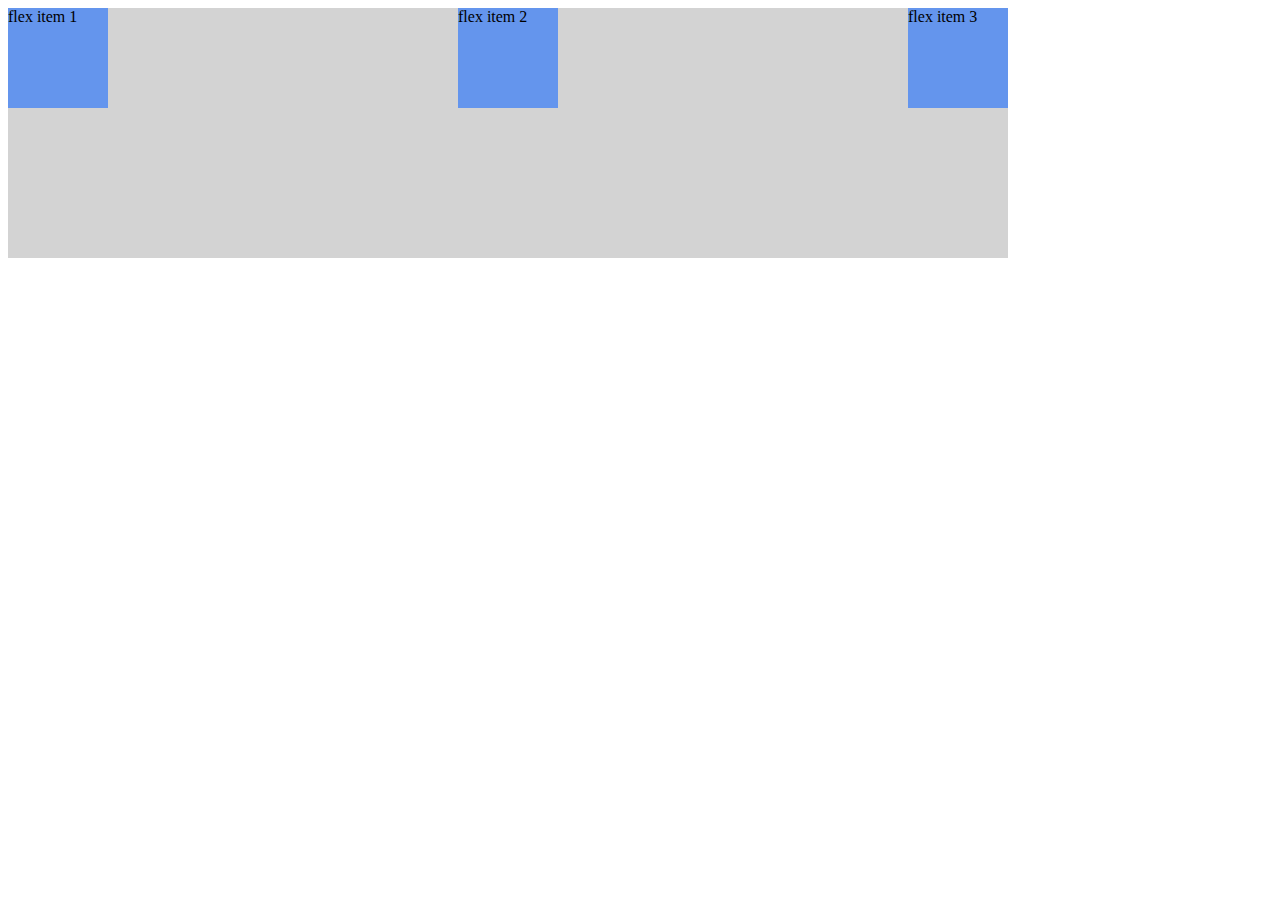
==== static/test.html @ b8e6f128 "9/14/晚上/" ====
<!DOCTYPE html>
<html>
<head>
    <style>
        .flex-container {
            display: -webkit-flex;
            display: flex;
            width: 1000px;
            height: 250px;
            background-color: lightgrey;
            justify-content: space-between;
        }

        .flex-item1 {
            background-color: cornflowerblue;
            width: 100px;
            height: 100px;
        }

        .flex-item2 {
            background-color: cornflowerblue;
            width: 100px;
            height: 100px;
        }

        .flex-item3 {
            background-color: cornflowerblue;
            width: 100px;
            height: 100px;
        }
    </style>
</head>
<body>

<div class="flex-container">
    <div class="flex-item1">flex item 1</div>
    <div class="flex-item2">flex item 2</div>
    <div class="flex-item3">flex item 3</div>
</div>

</body>
</html>
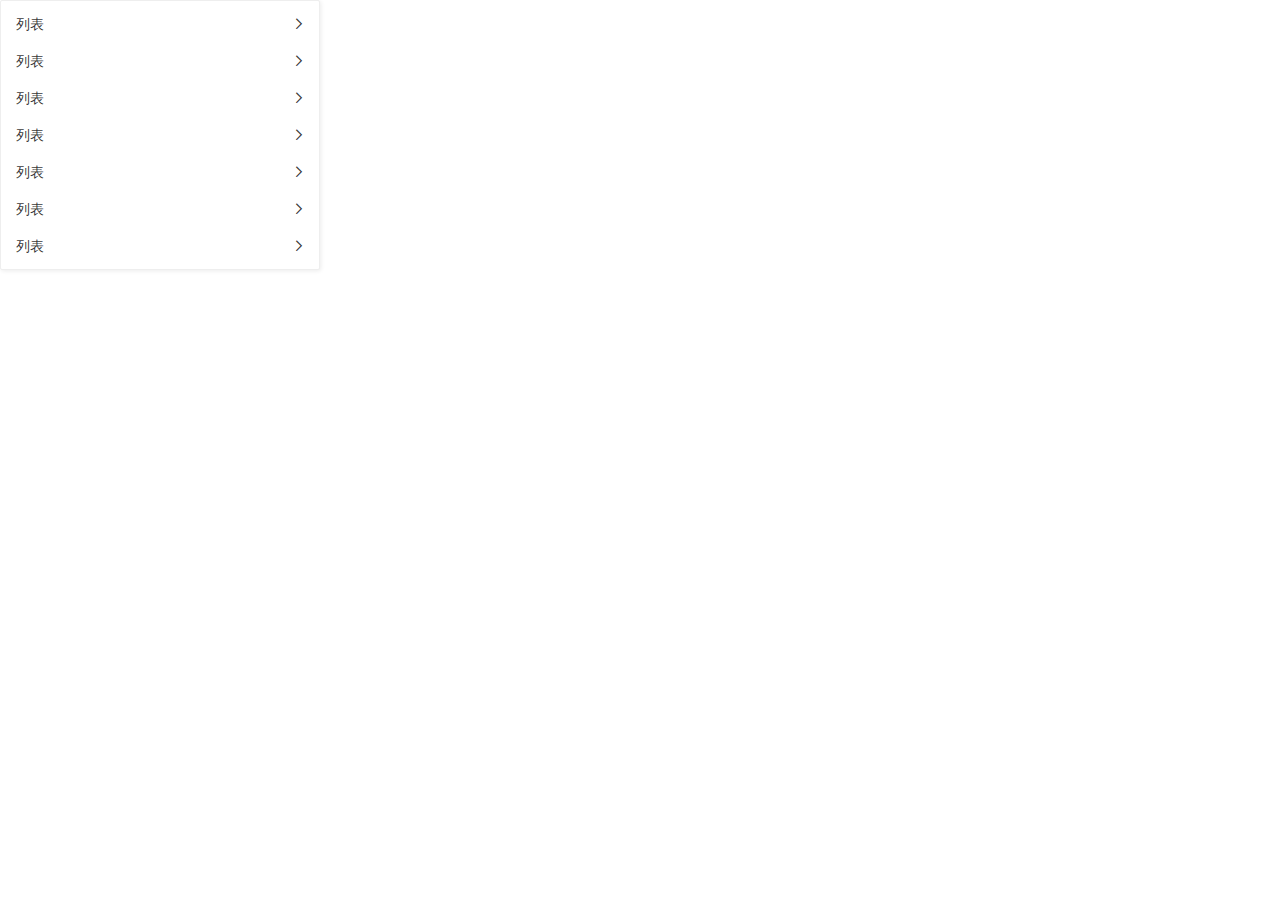
==== commit fc841872: "9/15/中午" ====
--- a/static/test.html
+++ b/static/test.html
@@ -1,41 +1,349 @@
 <!DOCTYPE html>
-<html>
+<html lang="en">
 <head>
-    <style>
-        .flex-container {
-            display: -webkit-flex;
-            display: flex;
-            width: 1000px;
-            height: 250px;
-            background-color: lightgrey;
-            justify-content: space-between;
-        }
-
-        .flex-item1 {
-            background-color: cornflowerblue;
-            width: 100px;
-            height: 100px;
-        }
-
-        .flex-item2 {
-            background-color: cornflowerblue;
-            width: 100px;
-            height: 100px;
-        }
-
-        .flex-item3 {
-            background-color: cornflowerblue;
-            width: 100px;
-            height: 100px;
-        }
-    </style>
+    <meta charset="UTF-8">
+    <link rel="icon" href="/static/images/favicon.ico">
+    <link rel="stylesheet" href="./layui/css/layui.css">
+    <link rel="stylesheet" href="./css/test.css">
+    <script src="./layui/layui.js" type="text/javascript"></script>
+    <title></title>
 </head>
 <body>
 
 <div class="flex-container">
-    <div class="flex-item1">flex item 1</div>
-    <div class="flex-item2">flex item 2</div>
-    <div class="flex-item3">flex item 3</div>
+    <div class="list">
+        <div class="layui-col-xs9 layui-col-md3">
+            <div class="layui-panel">
+                <ul class="layui-menu" id="demo1">
+                    <li class="layui-menu-item-parent" lay-options="{type: 'parent'}">
+                        <div class="layui-menu-body-title">
+                            列表
+                            <i class="layui-icon layui-icon-right"></i>
+                        </div>
+                        <div class="layui-panel layui-menu-body-panel">
+                            <ul>
+                                <li class="layui-menu-item-parent" lay-options="{type: 'parent'}">
+                                    <div class="layui-menu-body-title">
+                                        menu item 7-1
+                                        <i class="layui-icon layui-icon-right"></i>
+                                    </div>
+                                </li>
+                                <li class="layui-menu-item-parent" lay-options="{type: 'parent'}">
+                                    <div class="layui-menu-body-title">
+                                        menu item 7-1
+                                        <i class="layui-icon layui-icon-right"></i>
+                                    </div>
+                                </li>
+                                <li class="layui-menu-item-parent" lay-options="{type: 'parent'}">
+                                    <div class="layui-menu-body-title">
+                                        menu item 7-1
+                                        <i class="layui-icon layui-icon-right"></i>
+                                    </div>
+                                </li>
+                                <li class="layui-menu-item-parent" lay-options="{type: 'parent'}">
+                                    <div class="layui-menu-body-title">
+                                        menu item 7-1
+                                        <i class="layui-icon layui-icon-right"></i>
+                                    </div>
+                                </li>
+                                <li class="layui-menu-item-parent" lay-options="{type: 'parent'}">
+                                    <div class="layui-menu-body-title">
+                                        menu item 7-1
+                                        <i class="layui-icon layui-icon-right"></i>
+                                    </div>
+                                </li>
+                                <li>
+                                    <div class="layui-menu-body-title">menu item 7-2</div>
+                                </li>
+                                <li>
+                                    <div class="layui-menu-body-title">menu item 7-3</div>
+                                </li>
+                            </ul>
+                        </div>
+                    </li>
+                    <li class="layui-menu-item-parent" lay-options="{type: 'parent'}">
+                        <div class="layui-menu-body-title">
+                            列表
+                            <i class="layui-icon layui-icon-right"></i>
+                        </div>
+                        <div class="layui-panel layui-menu-body-panel">
+                            <ul>
+                                <li class="layui-menu-item-parent" lay-options="{type: 'parent'}">
+                                    <div class="layui-menu-body-title">
+                                        menu item 7-1
+                                        <i class="layui-icon layui-icon-right"></i>
+                                    </div>
+                                </li>
+                                <li class="layui-menu-item-parent" lay-options="{type: 'parent'}">
+                                    <div class="layui-menu-body-title">
+                                        menu item 7-1
+                                        <i class="layui-icon layui-icon-right"></i>
+                                    </div>
+                                </li>
+                                <li class="layui-menu-item-parent" lay-options="{type: 'parent'}">
+                                    <div class="layui-menu-body-title">
+                                        menu item 7-1
+                                        <i class="layui-icon layui-icon-right"></i>
+                                    </div>
+                                </li>
+                                <li class="layui-menu-item-parent" lay-options="{type: 'parent'}">
+                                    <div class="layui-menu-body-title">
+                                        menu item 7-1
+                                        <i class="layui-icon layui-icon-right"></i>
+                                    </div>
+                                </li>
+                                <li class="layui-menu-item-parent" lay-options="{type: 'parent'}">
+                                    <div class="layui-menu-body-title">
+                                        menu item 7-1
+                                        <i class="layui-icon layui-icon-right"></i>
+                                    </div>
+                                </li>
+                                <li>
+                                    <div class="layui-menu-body-title">menu item 7-2</div>
+                                </li>
+                                <li>
+                                    <div class="layui-menu-body-title">menu item 7-3</div>
+                                </li>
+                            </ul>
+                        </div>
+                    </li>
+                    <li class="layui-menu-item-parent" lay-options="{type: 'parent'}">
+                        <div class="layui-menu-body-title">
+                            列表
+                            <i class="layui-icon layui-icon-right"></i>
+                        </div>
+                        <div class="layui-panel layui-menu-body-panel">
+                            <ul>
+                                <li class="layui-menu-item-parent" lay-options="{type: 'parent'}">
+                                    <div class="layui-menu-body-title">
+                                        menu item 7-1
+                                        <i class="layui-icon layui-icon-right"></i>
+                                    </div>
+                                </li>
+                                <li class="layui-menu-item-parent" lay-options="{type: 'parent'}">
+                                    <div class="layui-menu-body-title">
+                                        menu item 7-1
+                                        <i class="layui-icon layui-icon-right"></i>
+                                    </div>
+                                </li>
+                                <li class="layui-menu-item-parent" lay-options="{type: 'parent'}">
+                                    <div class="layui-menu-body-title">
+                                        menu item 7-1
+                                        <i class="layui-icon layui-icon-right"></i>
+                                    </div>
+                                </li>
+                                <li class="layui-menu-item-parent" lay-options="{type: 'parent'}">
+                                    <div class="layui-menu-body-title">
+                                        menu item 7-1
+                                        <i class="layui-icon layui-icon-right"></i>
+                                    </div>
+                                </li>
+                                <li class="layui-menu-item-parent" lay-options="{type: 'parent'}">
+                                    <div class="layui-menu-body-title">
+                                        menu item 7-1
+                                        <i class="layui-icon layui-icon-right"></i>
+                                    </div>
+                                </li>
+                                <li>
+                                    <div class="layui-menu-body-title">menu item 7-2</div>
+                                </li>
+                                <li>
+                                    <div class="layui-menu-body-title">menu item 7-3</div>
+                                </li>
+                            </ul>
+                        </div>
+                    </li>
+                    <li class="layui-menu-item-parent" lay-options="{type: 'parent'}">
+                        <div class="layui-menu-body-title">
+                            列表
+                            <i class="layui-icon layui-icon-right"></i>
+                        </div>
+                        <div class="layui-panel layui-menu-body-panel">
+                            <ul>
+                                <li class="layui-menu-item-parent" lay-options="{type: 'parent'}">
+                                    <div class="layui-menu-body-title">
+                                        menu item 7-1
+                                        <i class="layui-icon layui-icon-right"></i>
+                                    </div>
+                                </li>
+                                <li class="layui-menu-item-parent" lay-options="{type: 'parent'}">
+                                    <div class="layui-menu-body-title">
+                                        menu item 7-1
+                                        <i class="layui-icon layui-icon-right"></i>
+                                    </div>
+                                </li>
+                                <li class="layui-menu-item-parent" lay-options="{type: 'parent'}">
+                                    <div class="layui-menu-body-title">
+                                        menu item 7-1
+                                        <i class="layui-icon layui-icon-right"></i>
+                                    </div>
+                                </li>
+                                <li class="layui-menu-item-parent" lay-options="{type: 'parent'}">
+                                    <div class="layui-menu-body-title">
+                                        menu item 7-1
+                                        <i class="layui-icon layui-icon-right"></i>
+                                    </div>
+                                </li>
+                                <li class="layui-menu-item-parent" lay-options="{type: 'parent'}">
+                                    <div class="layui-menu-body-title">
+                                        menu item 7-1
+                                        <i class="layui-icon layui-icon-right"></i>
+                                    </div>
+                                </li>
+                                <li>
+                                    <div class="layui-menu-body-title">menu item 7-2</div>
+                                </li>
+                                <li>
+                                    <div class="layui-menu-body-title">menu item 7-3</div>
+                                </li>
+                            </ul>
+                        </div>
+                    </li>
+                    <li class="layui-menu-item-parent" lay-options="{type: 'parent'}">
+                        <div class="layui-menu-body-title">
+                            列表
+                            <i class="layui-icon layui-icon-right"></i>
+                        </div>
+                        <div class="layui-panel layui-menu-body-panel">
+                            <ul>
+                                <li class="layui-menu-item-parent" lay-options="{type: 'parent'}">
+                                    <div class="layui-menu-body-title">
+                                        menu item 7-1
+                                        <i class="layui-icon layui-icon-right"></i>
+                                    </div>
+                                </li>
+                                <li class="layui-menu-item-parent" lay-options="{type: 'parent'}">
+                                    <div class="layui-menu-body-title">
+                                        menu item 7-1
+                                        <i class="layui-icon layui-icon-right"></i>
+                                    </div>
+                                </li>
+                                <li class="layui-menu-item-parent" lay-options="{type: 'parent'}">
+                                    <div class="layui-menu-body-title">
+                                        menu item 7-1
+                                        <i class="layui-icon layui-icon-right"></i>
+                                    </div>
+                                </li>
+                                <li class="layui-menu-item-parent" lay-options="{type: 'parent'}">
+                                    <div class="layui-menu-body-title">
+                                        menu item 7-1
+                                        <i class="layui-icon layui-icon-right"></i>
+                                    </div>
+                                </li>
+                                <li class="layui-menu-item-parent" lay-options="{type: 'parent'}">
+                                    <div class="layui-menu-body-title">
+                                        menu item 7-1
+                                        <i class="layui-icon layui-icon-right"></i>
+                                    </div>
+                                </li>
+                                <li>
+                                    <div class="layui-menu-body-title">menu item 7-2</div>
+                                </li>
+                                <li>
+                                    <div class="layui-menu-body-title">menu item 7-3</div>
+                                </li>
+                            </ul>
+                        </div>
+                    </li>
+                    <li class="layui-menu-item-parent" lay-options="{type: 'parent'}">
+                        <div class="layui-menu-body-title">
+                            列表
+                            <i class="layui-icon layui-icon-right"></i>
+                        </div>
+                        <div class="layui-panel layui-menu-body-panel">
+                            <ul>
+                                <li class="layui-menu-item-parent" lay-options="{type: 'parent'}">
+                                    <div class="layui-menu-body-title">
+                                        menu item 7-1
+                                        <i class="layui-icon layui-icon-right"></i>
+                                    </div>
+                                </li>
+                                <li class="layui-menu-item-parent" lay-options="{type: 'parent'}">
+                                    <div class="layui-menu-body-title">
+                                        menu item 7-1
+                                        <i class="layui-icon layui-icon-right"></i>
+                                    </div>
+                                </li>
+                                <li class="layui-menu-item-parent" lay-options="{type: 'parent'}">
+                                    <div class="layui-menu-body-title">
+                                        menu item 7-1
+                                        <i class="layui-icon layui-icon-right"></i>
+                                    </div>
+                                </li>
+                                <li class="layui-menu-item-parent" lay-options="{type: 'parent'}">
+                                    <div class="layui-menu-body-title">
+                                        menu item 7-1
+                                        <i class="layui-icon layui-icon-right"></i>
+                                    </div>
+                                </li>
+                                <li class="layui-menu-item-parent" lay-options="{type: 'parent'}">
+                                    <div class="layui-menu-body-title">
+                                        menu item 7-1
+                                        <i class="layui-icon layui-icon-right"></i>
+                                    </div>
+                                </li>
+                                <li>
+                                    <div class="layui-menu-body-title">menu item 7-2</div>
+                                </li>
+                                <li>
+                                    <div class="layui-menu-body-title">menu item 7-3</div>
+                                </li>
+                            </ul>
+                        </div>
+                    </li>
+                    <li class="layui-menu-item-parent" lay-options="{type: 'parent'}">
+                        <div class="layui-menu-body-title">
+                            列表
+                            <i class="layui-icon layui-icon-right"></i>
+                        </div>
+                        <div class="layui-panel layui-menu-body-panel">
+                            <ul>
+                                <li class="layui-menu-item-parent" lay-options="{type: 'parent'}">
+                                    <div class="layui-menu-body-title">
+                                        menu item 7-1
+                                        <i class="layui-icon layui-icon-right"></i>
+                                    </div>
+                                </li>
+                                <li class="layui-menu-item-parent" lay-options="{type: 'parent'}">
+                                    <div class="layui-menu-body-title">
+                                        menu item 7-1
+                                        <i class="layui-icon layui-icon-right"></i>
+                                    </div>
+                                </li>
+                                <li class="layui-menu-item-parent" lay-options="{type: 'parent'}">
+                                    <div class="layui-menu-body-title">
+                                        menu item 7-1
+                                        <i class="layui-icon layui-icon-right"></i>
+                                    </div>
+                                </li>
+                                <li class="layui-menu-item-parent" lay-options="{type: 'parent'}">
+                                    <div class="layui-menu-body-title">
+                                        menu item 7-1
+                                        <i class="layui-icon layui-icon-right"></i>
+                                    </div>
+                                </li>
+                                <li class="layui-menu-item-parent" lay-options="{type: 'parent'}">
+                                    <div class="layui-menu-body-title">
+                                        menu item 7-1
+                                        <i class="layui-icon layui-icon-right"></i>
+                                    </div>
+                                </li>
+                                <li>
+                                    <div class="layui-menu-body-title">menu item 7-2</div>
+                                </li>
+                                <li>
+                                    <div class="layui-menu-body-title">menu item 7-3</div>
+                                </li>
+                            </ul>
+                        </div>
+                    </li>
+                </ul>
+            </div>
+        </div>
+    </div>
+    <div class="main">
+
+    </div>
 </div>
 
 </body>
--- a/static/layui/css/layui.css
+++ b/static/layui/css/layui.css
@@ -0,0 +1 @@
+.layui-inline,img{display:inline-block;vertical-align:middle}h1,h2,h3,h4,h5,h6{font-weight:400}a,body{color:#333}.layui-edge,.layui-header,.layui-inline,.layui-main{position:relative}.layui-edge,hr{height:0;overflow:hidden}.layui-layout-body,.layui-side,.layui-side-scroll{overflow-x:hidden}.layui-edge,.layui-elip,hr{overflow:hidden}.layui-btn,.layui-edge,.layui-inline,img{vertical-align:middle}.layui-btn,.layui-disabled,.layui-icon,.layui-unselect{-moz-user-select:none;-webkit-user-select:none;-ms-user-select:none}blockquote,body,button,dd,div,dl,dt,form,h1,h2,h3,h4,h5,h6,input,li,ol,p,pre,td,textarea,th,ul{margin:0;padding:0;-webkit-tap-highlight-color:rgba(0,0,0,0)}a:active,a:hover{outline:0}img{border:none}li{list-style:none}table{border-collapse:collapse;border-spacing:0}h4,h5,h6{font-size:100%}button,input,optgroup,option,select,textarea{font-family:inherit;font-size:inherit;font-style:inherit;font-weight:inherit;outline:0}pre{white-space:pre-wrap;white-space:-moz-pre-wrap;white-space:-pre-wrap;white-space:-o-pre-wrap;word-wrap:break-word}body{line-height:1.6;color:rgba(0,0,0,.85);font:14px Helvetica Neue,Helvetica,PingFang SC,Tahoma,Arial,sans-serif}hr{line-height:0;margin:10px 0;padding:0;border:none!important;border-bottom:1px solid #eee!important;clear:both;background:0 0}a{text-decoration:none}a:hover{color:#777}a cite{font-style:normal;*cursor:pointer}.layui-border-box,.layui-border-box *{box-sizing:border-box}.layui-box,.layui-box *{box-sizing:content-box}.layui-clear{clear:both;*zoom:1}.layui-clear:after{content:'\20';clear:both;*zoom:1;display:block;height:0}.layui-inline{*display:inline;*zoom:1}.layui-btn,.layui-btn-group,.layui-edge{display:inline-block}.layui-edge{width:0;border-width:6px;border-style:dashed;border-color:transparent}.layui-edge-top{top:-4px;border-bottom-color:#999;border-bottom-style:solid}.layui-edge-right{border-left-color:#999;border-left-style:solid}.layui-edge-bottom{top:2px;border-top-color:#999;border-top-style:solid}.layui-edge-left{border-right-color:#999;border-right-style:solid}.layui-elip{text-overflow:ellipsis;white-space:nowrap}.layui-disabled,.layui-disabled:hover{color:#d2d2d2!important;cursor:not-allowed!important}.layui-circle{border-radius:100%}.layui-show{display:block!important}.layui-hide{display:none!important}.layui-show-v{visibility:visible!important}.layui-hide-v{visibility:hidden!important}@font-face{font-family:layui-icon;src:url(../font/iconfont.eot?v=256);src:url(../font/iconfont.eot?v=256#iefix) format('embedded-opentype'),url(../font/iconfont.woff2?v=256) format('woff2'),url(../font/iconfont.woff?v=256) format('woff'),url(../font/iconfont.ttf?v=256) format('truetype'),url(../font/iconfont.svg?v=256#layui-icon) format('svg')}.layui-icon{font-family:layui-icon!important;font-size:16px;font-style:normal;-webkit-font-smoothing:antialiased;-moz-osx-font-smoothing:grayscale}.layui-icon-reply-fill:before{content:"\e611"}.layui-icon-set-fill:before{content:"\e614"}.layui-icon-menu-fill:before{content:"\e60f"}.layui-icon-search:before{content:"\e615"}.layui-icon-share:before{content:"\e641"}.layui-icon-set-sm:before{content:"\e620"}.layui-icon-engine:before{content:"\e628"}.layui-icon-close:before{content:"\1006"}.layui-icon-close-fill:before{content:"\1007"}.layui-icon-chart-screen:before{content:"\e629"}.layui-icon-star:before{content:"\e600"}.layui-icon-circle-dot:before{content:"\e617"}.layui-icon-chat:before{content:"\e606"}.layui-icon-release:before{content:"\e609"}.layui-icon-list:before{content:"\e60a"}.layui-icon-chart:before{content:"\e62c"}.layui-icon-ok-circle:before{content:"\1005"}.layui-icon-layim-theme:before{content:"\e61b"}.layui-icon-table:before{content:"\e62d"}.layui-icon-right:before{content:"\e602"}.layui-icon-left:before{content:"\e603"}.layui-icon-cart-simple:before{content:"\e698"}.layui-icon-face-cry:before{content:"\e69c"}.layui-icon-face-smile:before{content:"\e6af"}.layui-icon-survey:before{content:"\e6b2"}.layui-icon-tree:before{content:"\e62e"}.layui-icon-ie:before{content:"\e7bb"}.layui-icon-upload-circle:before{content:"\e62f"}.layui-icon-add-circle:before{content:"\e61f"}.layui-icon-download-circle:before{content:"\e601"}.layui-icon-templeate-1:before{content:"\e630"}.layui-icon-util:before{content:"\e631"}.layui-icon-face-surprised:before{content:"\e664"}.layui-icon-edit:before{content:"\e642"}.layui-icon-speaker:before{content:"\e645"}.layui-icon-down:before{content:"\e61a"}.layui-icon-file:before{content:"\e621"}.layui-icon-layouts:before{content:"\e632"}.layui-icon-rate-half:before{content:"\e6c9"}.layui-icon-add-circle-fine:before{content:"\e608"}.layui-icon-prev-circle:before{content:"\e633"}.layui-icon-read:before{content:"\e705"}.layui-icon-404:before{content:"\e61c"}.layui-icon-carousel:before{content:"\e634"}.layui-icon-help:before{content:"\e607"}.layui-icon-code-circle:before{content:"\e635"}.layui-icon-windows:before{content:"\e67f"}.layui-icon-water:before{content:"\e636"}.layui-icon-username:before{content:"\e66f"}.layui-icon-find-fill:before{content:"\e670"}.layui-icon-about:before{content:"\e60b"}.layui-icon-location:before{content:"\e715"}.layui-icon-up:before{content:"\e619"}.layui-icon-pause:before{content:"\e651"}.layui-icon-date:before{content:"\e637"}.layui-icon-layim-uploadfile:before{content:"\e61d"}.layui-icon-delete:before{content:"\e640"}.layui-icon-play:before{content:"\e652"}.layui-icon-top:before{content:"\e604"}.layui-icon-firefox:before{content:"\e686"}.layui-icon-friends:before{content:"\e612"}.layui-icon-refresh-3:before{content:"\e9aa"}.layui-icon-ok:before{content:"\e605"}.layui-icon-layer:before{content:"\e638"}.layui-icon-face-smile-fine:before{content:"\e60c"}.layui-icon-dollar:before{content:"\e659"}.layui-icon-group:before{content:"\e613"}.layui-icon-layim-download:before{content:"\e61e"}.layui-icon-picture-fine:before{content:"\e60d"}.layui-icon-link:before{content:"\e64c"}.layui-icon-diamond:before{content:"\e735"}.layui-icon-log:before{content:"\e60e"}.layui-icon-key:before{content:"\e683"}.layui-icon-rate-solid:before{content:"\e67a"}.layui-icon-fonts-del:before{content:"\e64f"}.layui-icon-unlink:before{content:"\e64d"}.layui-icon-fonts-clear:before{content:"\e639"}.layui-icon-triangle-r:before{content:"\e623"}.layui-icon-circle:before{content:"\e63f"}.layui-icon-radio:before{content:"\e643"}.layui-icon-align-center:before{content:"\e647"}.layui-icon-align-right:before{content:"\e648"}.layui-icon-align-left:before{content:"\e649"}.layui-icon-loading-1:before{content:"\e63e"}.layui-icon-return:before{content:"\e65c"}.layui-icon-fonts-strong:before{content:"\e62b"}.layui-icon-upload:before{content:"\e67c"}.layui-icon-dialogue:before{content:"\e63a"}.layui-icon-video:before{content:"\e6ed"}.layui-icon-headset:before{content:"\e6fc"}.layui-icon-cellphone-fine:before{content:"\e63b"}.layui-icon-add-1:before{content:"\e654"}.layui-icon-face-smile-b:before{content:"\e650"}.layui-icon-fonts-html:before{content:"\e64b"}.layui-icon-screen-full:before{content:"\e622"}.layui-icon-form:before{content:"\e63c"}.layui-icon-cart:before{content:"\e657"}.layui-icon-camera-fill:before{content:"\e65d"}.layui-icon-tabs:before{content:"\e62a"}.layui-icon-heart-fill:before{content:"\e68f"}.layui-icon-fonts-code:before{content:"\e64e"}.layui-icon-ios:before{content:"\e680"}.layui-icon-at:before{content:"\e687"}.layui-icon-fire:before{content:"\e756"}.layui-icon-set:before{content:"\e716"}.layui-icon-fonts-u:before{content:"\e646"}.layui-icon-triangle-d:before{content:"\e625"}.layui-icon-tips:before{content:"\e702"}.layui-icon-picture:before{content:"\e64a"}.layui-icon-more-vertical:before{content:"\e671"}.layui-icon-bluetooth:before{content:"\e689"}.layui-icon-flag:before{content:"\e66c"}.layui-icon-loading:before{content:"\e63d"}.layui-icon-fonts-i:before{content:"\e644"}.layui-icon-refresh-1:before{content:"\e666"}.layui-icon-rmb:before{content:"\e65e"}.layui-icon-addition:before{content:"\e624"}.layui-icon-home:before{content:"\e68e"}.layui-icon-time:before{content:"\e68d"}.layui-icon-user:before{content:"\e770"}.layui-icon-notice:before{content:"\e667"}.layui-icon-chrome:before{content:"\e68a"}.layui-icon-edge:before{content:"\e68b"}.layui-icon-login-weibo:before{content:"\e675"}.layui-icon-voice:before{content:"\e688"}.layui-icon-upload-drag:before{content:"\e681"}.layui-icon-login-qq:before{content:"\e676"}.layui-icon-snowflake:before{content:"\e6b1"}.layui-icon-heart:before{content:"\e68c"}.layui-icon-logout:before{content:"\e682"}.layui-icon-file-b:before{content:"\e655"}.layui-icon-template:before{content:"\e663"}.layui-icon-transfer:before{content:"\e691"}.layui-icon-auz:before{content:"\e672"}.layui-icon-console:before{content:"\e665"}.layui-icon-app:before{content:"\e653"}.layui-icon-prev:before{content:"\e65a"}.layui-icon-website:before{content:"\e7ae"}.layui-icon-next:before{content:"\e65b"}.layui-icon-component:before{content:"\e857"}.layui-icon-android:before{content:"\e684"}.layui-icon-more:before{content:"\e65f"}.layui-icon-login-wechat:before{content:"\e677"}.layui-icon-shrink-right:before{content:"\e668"}.layui-icon-spread-left:before{content:"\e66b"}.layui-icon-camera:before{content:"\e660"}.layui-icon-note:before{content:"\e66e"}.layui-icon-refresh:before{content:"\e669"}.layui-icon-female:before{content:"\e661"}.layui-icon-male:before{content:"\e662"}.layui-icon-screen-restore:before{content:"\e758"}.layui-icon-password:before{content:"\e673"}.layui-icon-senior:before{content:"\e674"}.layui-icon-theme:before{content:"\e66a"}.layui-icon-tread:before{content:"\e6c5"}.layui-icon-praise:before{content:"\e6c6"}.layui-icon-star-fill:before{content:"\e658"}.layui-icon-rate:before{content:"\e67b"}.layui-icon-template-1:before{content:"\e656"}.layui-icon-vercode:before{content:"\e679"}.layui-icon-service:before{content:"\e626"}.layui-icon-cellphone:before{content:"\e678"}.layui-icon-print:before{content:"\e66d"}.layui-icon-cols:before{content:"\e610"}.layui-icon-wifi:before{content:"\e7e0"}.layui-icon-export:before{content:"\e67d"}.layui-icon-rss:before{content:"\e808"}.layui-icon-slider:before{content:"\e714"}.layui-icon-email:before{content:"\e618"}.layui-icon-subtraction:before{content:"\e67e"}.layui-icon-mike:before{content:"\e6dc"}.layui-icon-light:before{content:"\e748"}.layui-icon-gift:before{content:"\e627"}.layui-icon-mute:before{content:"\e685"}.layui-icon-reduce-circle:before{content:"\e616"}.layui-icon-music:before{content:"\e690"}.layui-main{width:1140px;margin:0 auto}.layui-header{z-index:1000;height:60px}.layui-header a:hover{transition:all .5s;-webkit-transition:all .5s}.layui-side{position:fixed;left:0;top:0;bottom:0;z-index:999;width:200px}.layui-side-scroll{position:relative;width:220px;height:100%}.layui-body{position:relative;left:200px;right:0;top:0;bottom:0;z-index:900;width:auto;box-sizing:border-box}.layui-layout-admin .layui-header{position:fixed;top:0;left:0;right:0;background-color:#23262E}.layui-layout-admin .layui-side{top:60px;width:200px;overflow-x:hidden}.layui-layout-admin .layui-body{position:absolute;top:60px;padding-bottom:44px}.layui-layout-admin .layui-main{width:auto;margin:0 15px}.layui-layout-admin .layui-footer{position:fixed;left:200px;right:0;bottom:0;z-index:990;height:44px;line-height:44px;padding:0 15px;box-shadow:-1px 0 4px rgb(0 0 0 / 12%);background-color:#FAFAFA}.layui-layout-admin .layui-logo{position:absolute;left:0;top:0;width:200px;height:100%;line-height:60px;text-align:center;color:#009688;font-size:16px;box-shadow:0 1px 2px 0 rgb(0 0 0 / 15%)}.layui-layout-admin .layui-header .layui-nav{background:0 0}.layui-layout-left{position:absolute!important;left:200px;top:0}.layui-layout-right{position:absolute!important;right:0;top:0}.layui-container{position:relative;margin:0 auto;padding:0 15px;box-sizing:border-box}.layui-fluid{position:relative;margin:0 auto;padding:0 15px}.layui-row:after,.layui-row:before{content:"";display:block;clear:both}.layui-col-lg1,.layui-col-lg10,.layui-col-lg11,.layui-col-lg12,.layui-col-lg2,.layui-col-lg3,.layui-col-lg4,.layui-col-lg5,.layui-col-lg6,.layui-col-lg7,.layui-col-lg8,.layui-col-lg9,.layui-col-md1,.layui-col-md10,.layui-col-md11,.layui-col-md12,.layui-col-md2,.layui-col-md3,.layui-col-md4,.layui-col-md5,.layui-col-md6,.layui-col-md7,.layui-col-md8,.layui-col-md9,.layui-col-sm1,.layui-col-sm10,.layui-col-sm11,.layui-col-sm12,.layui-col-sm2,.layui-col-sm3,.layui-col-sm4,.layui-col-sm5,.layui-col-sm6,.layui-col-sm7,.layui-col-sm8,.layui-col-sm9,.layui-col-xs1,.layui-col-xs10,.layui-col-xs11,.layui-col-xs12,.layui-col-xs2,.layui-col-xs3,.layui-col-xs4,.layui-col-xs5,.layui-col-xs6,.layui-col-xs7,.layui-col-xs8,.layui-col-xs9{position:relative;display:block;box-sizing:border-box}.layui-col-xs1,.layui-col-xs10,.layui-col-xs11,.layui-col-xs12,.layui-col-xs2,.layui-col-xs3,.layui-col-xs4,.layui-col-xs5,.layui-col-xs6,.layui-col-xs7,.layui-col-xs8,.layui-col-xs9{float:left}.layui-col-xs1{width:8.33333333%}.layui-col-xs2{width:16.66666667%}.layui-col-xs3{width:25%}.layui-col-xs4{width:33.33333333%}.layui-col-xs5{width:41.66666667%}.layui-col-xs6{width:50%}.layui-col-xs7{width:58.33333333%}.layui-col-xs8{width:66.66666667%}.layui-col-xs9{width:75%}.layui-col-xs10{width:83.33333333%}.layui-col-xs11{width:91.66666667%}.layui-col-xs12{width:100%}.layui-col-xs-offset1{margin-left:8.33333333%}.layui-col-xs-offset2{margin-left:16.66666667%}.layui-col-xs-offset3{margin-left:25%}.layui-col-xs-offset4{margin-left:33.33333333%}.layui-col-xs-offset5{margin-left:41.66666667%}.layui-col-xs-offset6{margin-left:50%}.layui-col-xs-offset7{margin-left:58.33333333%}.layui-col-xs-offset8{margin-left:66.66666667%}.layui-col-xs-offset9{margin-left:75%}.layui-col-xs-offset10{margin-left:83.33333333%}.layui-col-xs-offset11{margin-left:91.66666667%}.layui-col-xs-offset12{margin-left:100%}@media screen and (max-width:768px){.layui-hide-xs{display:none!important}.layui-show-xs-block{display:block!important}.layui-show-xs-inline{display:inline!important}.layui-show-xs-inline-block{display:inline-block!important}}@media screen and (min-width:768px){.layui-container{width:750px}.layui-hide-sm{display:none!important}.layui-show-sm-block{display:block!important}.layui-show-sm-inline{display:inline!important}.layui-show-sm-inline-block{display:inline-block!important}.layui-col-sm1,.layui-col-sm10,.layui-col-sm11,.layui-col-sm12,.layui-col-sm2,.layui-col-sm3,.layui-col-sm4,.layui-col-sm5,.layui-col-sm6,.layui-col-sm7,.layui-col-sm8,.layui-col-sm9{float:left}.layui-col-sm1{width:8.33333333%}.layui-col-sm2{width:16.66666667%}.layui-col-sm3{width:25%}.layui-col-sm4{width:33.33333333%}.layui-col-sm5{width:41.66666667%}.layui-col-sm6{width:50%}.layui-col-sm7{width:58.33333333%}.layui-col-sm8{width:66.66666667%}.layui-col-sm9{width:75%}.layui-col-sm10{width:83.33333333%}.layui-col-sm11{width:91.66666667%}.layui-col-sm12{width:100%}.layui-col-sm-offset1{margin-left:8.33333333%}.layui-col-sm-offset2{margin-left:16.66666667%}.layui-col-sm-offset3{margin-left:25%}.layui-col-sm-offset4{margin-left:33.33333333%}.layui-col-sm-offset5{margin-left:41.66666667%}.layui-col-sm-offset6{margin-left:50%}.layui-col-sm-offset7{margin-left:58.33333333%}.layui-col-sm-offset8{margin-left:66.66666667%}.layui-col-sm-offset9{margin-left:75%}.layui-col-sm-offset10{margin-left:83.33333333%}.layui-col-sm-offset11{margin-left:91.66666667%}.layui-col-sm-offset12{margin-left:100%}}@media screen and (min-width:992px){.layui-container{width:970px}.layui-hide-md{display:none!important}.layui-show-md-block{display:block!important}.layui-show-md-inline{display:inline!important}.layui-show-md-inline-block{display:inline-block!important}.layui-col-md1,.layui-col-md10,.layui-col-md11,.layui-col-md12,.layui-col-md2,.layui-col-md3,.layui-col-md4,.layui-col-md5,.layui-col-md6,.layui-col-md7,.layui-col-md8,.layui-col-md9{float:left}.layui-col-md1{width:8.33333333%}.layui-col-md2{width:16.66666667%}.layui-col-md3{width:25%}.layui-col-md4{width:33.33333333%}.layui-col-md5{width:41.66666667%}.layui-col-md6{width:50%}.layui-col-md7{width:58.33333333%}.layui-col-md8{width:66.66666667%}.layui-col-md9{width:75%}.layui-col-md10{width:83.33333333%}.layui-col-md11{width:91.66666667%}.layui-col-md12{width:100%}.layui-col-md-offset1{margin-left:8.33333333%}.layui-col-md-offset2{margin-left:16.66666667%}.layui-col-md-offset3{margin-left:25%}.layui-col-md-offset4{margin-left:33.33333333%}.layui-col-md-offset5{margin-left:41.66666667%}.layui-col-md-offset6{margin-left:50%}.layui-col-md-offset7{margin-left:58.33333333%}.layui-col-md-offset8{margin-left:66.66666667%}.layui-col-md-offset9{margin-left:75%}.layui-col-md-offset10{margin-left:83.33333333%}.layui-col-md-offset11{margin-left:91.66666667%}.layui-col-md-offset12{margin-left:100%}}@media screen and (min-width:1200px){.layui-container{width:1170px}.layui-hide-lg{display:none!important}.layui-show-lg-block{display:block!important}.layui-show-lg-inline{display:inline!important}.layui-show-lg-inline-block{display:inline-block!important}.layui-col-lg1,.layui-col-lg10,.layui-col-lg11,.layui-col-lg12,.layui-col-lg2,.layui-col-lg3,.layui-col-lg4,.layui-col-lg5,.layui-col-lg6,.layui-col-lg7,.layui-col-lg8,.layui-col-lg9{float:left}.layui-col-lg1{width:8.33333333%}.layui-col-lg2{width:16.66666667%}.layui-col-lg3{width:25%}.layui-col-lg4{width:33.33333333%}.layui-col-lg5{width:41.66666667%}.layui-col-lg6{width:50%}.layui-col-lg7{width:58.33333333%}.layui-col-lg8{width:66.66666667%}.layui-col-lg9{width:75%}.layui-col-lg10{width:83.33333333%}.layui-col-lg11{width:91.66666667%}.layui-col-lg12{width:100%}.layui-col-lg-offset1{margin-left:8.33333333%}.layui-col-lg-offset2{margin-left:16.66666667%}.layui-col-lg-offset3{margin-left:25%}.layui-col-lg-offset4{margin-left:33.33333333%}.layui-col-lg-offset5{margin-left:41.66666667%}.layui-col-lg-offset6{margin-left:50%}.layui-col-lg-offset7{margin-left:58.33333333%}.layui-col-lg-offset8{margin-left:66.66666667%}.layui-col-lg-offset9{margin-left:75%}.layui-col-lg-offset10{margin-left:83.33333333%}.layui-col-lg-offset11{margin-left:91.66666667%}.layui-col-lg-offset12{margin-left:100%}}.layui-col-space1{margin:-.5px}.layui-col-space1>*{padding:.5px}.layui-col-space2{margin:-1px}.layui-col-space2>*{padding:1px}.layui-col-space4{margin:-2px}.layui-col-space4>*{padding:2px}.layui-col-space5{margin:-2.5px}.layui-col-space5>*{padding:2.5px}.layui-col-space6{margin:-3px}.layui-col-space6>*{padding:3px}.layui-col-space8{margin:-4px}.layui-col-space8>*{padding:4px}.layui-col-space10{margin:-5px}.layui-col-space10>*{padding:5px}.layui-col-space12{margin:-6px}.layui-col-space12>*{padding:6px}.layui-col-space14{margin:-7px}.layui-col-space14>*{padding:7px}.layui-col-space15{margin:-7.5px}.layui-col-space15>*{padding:7.5px}.layui-col-space16{margin:-8px}.layui-col-space16>*{padding:8px}.layui-col-space18{margin:-9px}.layui-col-space18>*{padding:9px}.layui-col-space20{margin:-10px}.layui-col-space20>*{padding:10px}.layui-col-space22{margin:-11px}.layui-col-space22>*{padding:11px}.layui-col-space24{margin:-12px}.layui-col-space24>*{padding:12px}.layui-col-space25{margin:-12.5px}.layui-col-space25>*{padding:12.5px}.layui-col-space26{margin:-13px}.layui-col-space26>*{padding:13px}.layui-col-space28{margin:-14px}.layui-col-space28>*{padding:14px}.layui-col-space30{margin:-15px}.layui-col-space30>*{padding:15px}.layui-btn,.layui-input,.layui-select,.layui-textarea,.layui-upload-button{outline:0;-webkit-appearance:none;transition:all .3s;-webkit-transition:all .3s;box-sizing:border-box}.layui-elem-quote{margin-bottom:10px;padding:15px;line-height:1.6;border-left:5px solid #5FB878;border-radius:0 2px 2px 0;background-color:#FAFAFA}.layui-quote-nm{border-style:solid;border-width:1px 1px 1px 5px;background:0 0}.layui-elem-field{margin-bottom:10px;padding:0;border-width:1px;border-style:solid}.layui-elem-field legend{margin-left:20px;padding:0 10px;font-size:20px;font-weight:300}.layui-field-title{margin:10px 0 20px;border-width:1px 0 0}.layui-field-box{padding:15px}.layui-field-title .layui-field-box{padding:10px 0}.layui-progress{position:relative;height:6px;border-radius:20px;background-color:#eee}.layui-progress-bar{position:absolute;left:0;top:0;width:0;max-width:100%;height:6px;border-radius:20px;text-align:right;background-color:#5FB878;transition:all .3s;-webkit-transition:all .3s}.layui-progress-big,.layui-progress-big .layui-progress-bar{height:18px;line-height:18px}.layui-progress-text{position:relative;top:-20px;line-height:18px;font-size:12px;color:#666}.layui-progress-big .layui-progress-text{position:static;padding:0 10px;color:#fff}.layui-collapse{border-width:1px;border-style:solid;border-radius:2px}.layui-colla-content,.layui-colla-item{border-top-width:1px;border-top-style:solid}.layui-colla-item:first-child{border-top:none}.layui-colla-title{position:relative;height:42px;line-height:42px;padding:0 15px 0 35px;color:#333;background-color:#FAFAFA;cursor:pointer;font-size:14px;overflow:hidden}.layui-colla-content{display:none;padding:10px 15px;line-height:1.6;color:#666}.layui-colla-icon{position:absolute;left:15px;top:0;font-size:14px}.layui-card-body,.layui-card-header,.layui-form-label,.layui-form-mid,.layui-form-select,.layui-input-block,.layui-input-inline,.layui-panel,.layui-textarea{position:relative}.layui-card{margin-bottom:15px;border-radius:2px;background-color:#fff;box-shadow:0 1px 2px 0 rgba(0,0,0,.05)}.layui-form-select dl,.layui-panel{box-shadow:1px 1px 4px rgb(0 0 0 / 8%)}.layui-card:last-child{margin-bottom:0}.layui-card-header{height:42px;line-height:42px;padding:0 15px;border-bottom:1px solid #f6f6f6;color:#333;border-radius:2px 2px 0 0;font-size:14px}.layui-card-body{padding:10px 15px;line-height:24px}.layui-card-body[pad15]{padding:15px}.layui-card-body[pad20]{padding:20px}.layui-card-body .layui-table{margin:5px 0}.layui-card .layui-tab{margin:0}.layui-panel{border-width:1px;border-style:solid;border-radius:2px;background-color:#fff;color:#666}.layui-bg-black,.layui-bg-blue,.layui-bg-cyan,.layui-bg-green,.layui-bg-orange,.layui-bg-red{color:#fff!important}.layui-panel-window{position:relative;padding:15px;border-radius:0;border-top:5px solid #eee;background-color:#fff}.layui-border,.layui-border-black,.layui-border-blue,.layui-border-cyan,.layui-border-green,.layui-border-orange,.layui-border-red{border-width:1px;border-style:solid}.layui-auxiliar-moving{position:fixed;left:0;right:0;top:0;bottom:0;width:100%;height:100%;background:0 0;z-index:9999999999}.layui-bg-red{background-color:#FF5722!important}.layui-bg-orange{background-color:#FFB800!important}.layui-bg-green{background-color:#009688!important}.layui-bg-cyan{background-color:#2F4056!important}.layui-bg-blue{background-color:#1E9FFF!important}.layui-bg-black{background-color:#393D49!important}.layui-bg-gray{background-color:#FAFAFA!important;color:#666!important}.layui-badge-rim,.layui-border,.layui-colla-content,.layui-colla-item,.layui-collapse,.layui-elem-field,.layui-form-pane .layui-form-item[pane],.layui-form-pane .layui-form-label,.layui-input,.layui-layedit,.layui-layedit-tool,.layui-panel,.layui-quote-nm,.layui-select,.layui-tab-bar,.layui-tab-card,.layui-tab-title,.layui-tab-title .layui-this:after,.layui-textarea{border-color:#eee}.layui-border{color:#666!important}.layui-border-red{border-color:#FF5722!important;color:#FF5722!important}.layui-border-orange{border-color:#FFB800!important;color:#FFB800!important}.layui-border-green{border-color:#009688!important;color:#009688!important}.layui-border-cyan{border-color:#2F4056!important;color:#2F4056!important}.layui-border-blue{border-color:#1E9FFF!important;color:#1E9FFF!important}.layui-border-black{border-color:#393D49!important;color:#393D49!important}.layui-timeline-item:before{background-color:#eee}.layui-text{line-height:1.6;font-size:14px;color:#666}.layui-text h1,.layui-text h2,.layui-text h3{font-weight:500;color:#333}.layui-text h1{font-size:30px}.layui-text h2{font-size:24px}.layui-text h3{font-size:18px}.layui-text a:not(.layui-btn){color:#01AAED}.layui-text a:not(.layui-btn):hover{text-decoration:underline}.layui-text ul{padding:5px 0 5px 15px}.layui-text ul li{margin-top:5px;list-style-type:disc}.layui-text em,.layui-word-aux{color:#999!important;padding-left:5px!important;padding-right:5px!important}.layui-text p{margin:10px 0}.layui-text p:first-child{margin-top:0}.layui-font-12{font-size:12px!important}.layui-font-14{font-size:14px!important}.layui-font-16{font-size:16px!important}.layui-font-18{font-size:18px!important}.layui-font-20{font-size:20px!important}.layui-font-red{color:#FF5722!important}.layui-font-orange{color:#FFB800!important}.layui-font-green{color:#009688!important}.layui-font-cyan{color:#2F4056!important}.layui-font-blue{color:#01AAED!important}.layui-font-black{color:#000!important}.layui-font-gray{color:#c2c2c2!important}.layui-btn{height:38px;line-height:38px;border:1px solid transparent;padding:0 18px;background-color:#009688;color:#fff;white-space:nowrap;text-align:center;font-size:14px;border-radius:2px;cursor:pointer}.layui-btn:hover{opacity:.8;filter:alpha(opacity=80);color:#fff}.layui-btn:active{opacity:1;filter:alpha(opacity=100)}.layui-btn+.layui-btn{margin-left:10px}.layui-btn-container{font-size:0}.layui-btn-container .layui-btn{margin-right:10px;margin-bottom:10px}.layui-btn-container .layui-btn+.layui-btn{margin-left:0}.layui-table .layui-btn-container .layui-btn{margin-bottom:9px}.layui-btn-radius{border-radius:100px}.layui-btn .layui-icon{padding:0 2px;vertical-align:middle\9;vertical-align:bottom}.layui-btn-primary{border-color:#d2d2d2;background:0 0;color:#666}.layui-btn-primary:hover{border-color:#009688;color:#333}.layui-btn-normal{background-color:#1E9FFF}.layui-btn-warm{background-color:#FFB800}.layui-btn-danger{background-color:#FF5722}.layui-btn-checked{background-color:#5FB878}.layui-btn-disabled,.layui-btn-disabled:active,.layui-btn-disabled:hover{border-color:#eee!important;background-color:#FBFBFB!important;color:#d2d2d2!important;cursor:not-allowed!important;opacity:1}.layui-btn-lg{height:44px;line-height:44px;padding:0 25px;font-size:16px}.layui-btn-sm{height:30px;line-height:30px;padding:0 10px;font-size:12px}.layui-btn-xs{height:22px;line-height:22px;padding:0 5px;font-size:12px}.layui-btn-xs i{font-size:12px!important}.layui-btn-group{vertical-align:middle;font-size:0}.layui-btn-group .layui-btn{margin-left:0!important;margin-right:0!important;border-left:1px solid rgba(255,255,255,.5);border-radius:0}.layui-btn-group .layui-btn-primary{border-left:none}.layui-btn-group .layui-btn-primary:hover{border-color:#d2d2d2;color:#009688}.layui-btn-group .layui-btn:first-child{border-left:none;border-radius:2px 0 0 2px}.layui-btn-group .layui-btn-primary:first-child{border-left:1px solid #d2d2d2}.layui-btn-group .layui-btn:last-child{border-radius:0 2px 2px 0}.layui-btn-group .layui-btn+.layui-btn{margin-left:0}.layui-btn-group+.layui-btn-group{margin-left:10px}.layui-btn-fluid{width:100%}.layui-input,.layui-select,.layui-textarea{height:38px;line-height:1.3;line-height:38px\9;border-width:1px;border-style:solid;background-color:#fff;color:rgba(0,0,0,.85);border-radius:2px}.layui-input::-webkit-input-placeholder,.layui-select::-webkit-input-placeholder,.layui-textarea::-webkit-input-placeholder{line-height:1.3}.layui-input,.layui-textarea{display:block;width:100%;padding-left:10px}.layui-input:hover,.layui-textarea:hover{border-color:#eee!important}.layui-input:focus,.layui-textarea:focus{border-color:#d2d2d2!important}.layui-textarea{min-height:100px;height:auto;line-height:20px;padding:6px 10px;resize:vertical}.layui-select{padding:0 10px}.layui-form input[type=checkbox],.layui-form input[type=radio],.layui-form select{display:none}.layui-form [lay-ignore]{display:initial}.layui-form-item{margin-bottom:15px;clear:both;*zoom:1}.layui-form-item:after{content:'\20';clear:both;*zoom:1;display:block;height:0}.layui-form-label{float:left;display:block;padding:9px 15px;width:80px;font-weight:400;line-height:20px;text-align:right}.layui-form-label-col{display:block;float:none;padding:9px 0;line-height:20px;text-align:left}.layui-form-item .layui-inline{margin-bottom:5px;margin-right:10px}.layui-input-block{margin-left:110px;min-height:36px}.layui-input-inline{display:inline-block;vertical-align:middle}.layui-form-item .layui-input-inline{float:left;width:190px;margin-right:10px}.layui-form-text .layui-input-inline{width:auto}.layui-form-mid{float:left;display:block;padding:9px 0!important;line-height:20px;margin-right:10px}.layui-form-danger+.layui-form-select .layui-input,.layui-form-danger:focus{border-color:#FF5722!important}.layui-form-select .layui-input{padding-right:30px;cursor:pointer}.layui-form-select .layui-edge{position:absolute;right:10px;top:50%;margin-top:-3px;cursor:pointer;border-width:6px;border-top-color:#c2c2c2;border-top-style:solid;transition:all .3s;-webkit-transition:all .3s}.layui-form-select dl{display:none;position:absolute;left:0;top:42px;padding:5px 0;z-index:899;min-width:100%;border:1px solid #eee;max-height:300px;overflow-y:auto;background-color:#fff;border-radius:2px;box-sizing:border-box}.layui-form-select dl dd,.layui-form-select dl dt{padding:0 10px;line-height:36px;white-space:nowrap;overflow:hidden;text-overflow:ellipsis}.layui-form-select dl dt{font-size:12px;color:#999}.layui-form-select dl dd{cursor:pointer}.layui-form-select dl dd:hover{background-color:#F6F6F6;-webkit-transition:.5s all;transition:.5s all}.layui-form-select .layui-select-group dd{padding-left:20px}.layui-form-select dl dd.layui-select-tips{padding-left:10px!important;color:#999}.layui-form-select dl dd.layui-this{background-color:#5FB878;color:#fff}.layui-form-checkbox,.layui-form-select dl dd.layui-disabled{background-color:#fff}.layui-form-selected dl{display:block}.layui-form-checkbox,.layui-form-checkbox *,.layui-form-switch{display:inline-block;vertical-align:middle}.layui-form-selected .layui-edge{margin-top:-9px;-webkit-transform:rotate(180deg);transform:rotate(180deg);margin-top:-3px\9}:root .layui-form-selected .layui-edge{margin-top:-9px\0/IE9}.layui-form-selectup dl{top:auto;bottom:42px}.layui-select-none{margin:5px 0;text-align:center;color:#999}.layui-select-disabled .layui-disabled{border-color:#eee!important}.layui-select-disabled .layui-edge{border-top-color:#d2d2d2}.layui-form-checkbox{position:relative;height:30px;line-height:30px;margin-right:10px;padding-right:30px;cursor:pointer;font-size:0;-webkit-transition:.1s linear;transition:.1s linear;box-sizing:border-box}.layui-form-checkbox span{padding:0 10px;height:100%;font-size:14px;border-radius:2px 0 0 2px;background-color:#d2d2d2;color:#fff;overflow:hidden;white-space:nowrap;text-overflow:ellipsis}.layui-form-checkbox:hover span{background-color:#c2c2c2}.layui-form-checkbox i{position:absolute;right:0;top:0;width:30px;height:28px;border:1px solid #d2d2d2;border-left:none;border-radius:0 2px 2px 0;color:#fff;font-size:20px;text-align:center}.layui-form-checkbox:hover i{border-color:#c2c2c2;color:#c2c2c2}.layui-form-checked,.layui-form-checked:hover{border-color:#5FB878}.layui-form-checked span,.layui-form-checked:hover span{background-color:#5FB878}.layui-form-checked i,.layui-form-checked:hover i{color:#5FB878}.layui-form-item .layui-form-checkbox{margin-top:4px}.layui-form-checkbox[lay-skin=primary]{height:auto!important;line-height:normal!important;min-width:18px;min-height:18px;border:none!important;margin-right:0;padding-left:28px;padding-right:0;background:0 0}.layui-form-checkbox[lay-skin=primary] span{padding-left:0;padding-right:15px;line-height:18px;background:0 0;color:#666}.layui-form-checkbox[lay-skin=primary] i{right:auto;left:0;width:16px;height:16px;line-height:16px;border:1px solid #d2d2d2;font-size:12px;border-radius:2px;background-color:#fff;-webkit-transition:.1s linear;transition:.1s linear}.layui-form-checkbox[lay-skin=primary]:hover i{border-color:#5FB878;color:#fff}.layui-form-checked[lay-skin=primary] i{border-color:#5FB878!important;background-color:#5FB878;color:#fff}.layui-checkbox-disabled[lay-skin=primary] span{background:0 0!important;color:#c2c2c2!important}.layui-checkbox-disabled[lay-skin=primary]:hover i{border-color:#d2d2d2}.layui-form-item .layui-form-checkbox[lay-skin=primary]{margin-top:10px}.layui-form-switch{position:relative;height:22px;line-height:22px;min-width:35px;padding:0 5px;margin-top:8px;border:1px solid #d2d2d2;border-radius:20px;cursor:pointer;background-color:#fff;-webkit-transition:.1s linear;transition:.1s linear}.layui-form-switch i{position:absolute;left:5px;top:3px;width:16px;height:16px;border-radius:20px;background-color:#d2d2d2;-webkit-transition:.1s linear;transition:.1s linear}.layui-form-switch em{position:relative;top:0;width:25px;margin-left:21px;padding:0!important;text-align:center!important;color:#999!important;font-style:normal!important;font-size:12px}.layui-form-onswitch{border-color:#5FB878;background-color:#5FB878}.layui-checkbox-disabled,.layui-checkbox-disabled i{border-color:#eee!important}.layui-form-onswitch i{left:100%;margin-left:-21px;background-color:#fff}.layui-form-onswitch em{margin-left:5px;margin-right:21px;color:#fff!important}.layui-checkbox-disabled span{background-color:#eee!important}.layui-checkbox-disabled em{color:#d2d2d2!important}.layui-checkbox-disabled:hover i{color:#fff!important}[lay-radio]{display:none}.layui-form-radio,.layui-form-radio *{display:inline-block;vertical-align:middle}.layui-form-radio{line-height:28px;margin:6px 10px 0 0;padding-right:10px;cursor:pointer;font-size:0}.layui-form-radio *{font-size:14px}.layui-form-radio>i{margin-right:8px;font-size:22px;color:#c2c2c2}.layui-form-radio:hover *,.layui-form-radioed,.layui-form-radioed>i{color:#5FB878}.layui-radio-disabled>i{color:#eee!important}.layui-radio-disabled *{color:#c2c2c2!important}.layui-form-pane .layui-form-label{width:110px;padding:8px 15px;height:38px;line-height:20px;border-width:1px;border-style:solid;border-radius:2px 0 0 2px;text-align:center;background-color:#FAFAFA;overflow:hidden;white-space:nowrap;text-overflow:ellipsis;box-sizing:border-box}.layui-form-pane .layui-input-inline{margin-left:-1px}.layui-form-pane .layui-input-block{margin-left:110px;left:-1px}.layui-form-pane .layui-input{border-radius:0 2px 2px 0}.layui-form-pane .layui-form-text .layui-form-label{float:none;width:100%;border-radius:2px;box-sizing:border-box;text-align:left}.layui-form-pane .layui-form-text .layui-input-inline{display:block;margin:0;top:-1px;clear:both}.layui-form-pane .layui-form-text .layui-input-block{margin:0;left:0;top:-1px}.layui-form-pane .layui-form-text .layui-textarea{min-height:100px;border-radius:0 0 2px 2px}.layui-form-pane .layui-form-checkbox{margin:4px 0 4px 10px}.layui-form-pane .layui-form-radio,.layui-form-pane .layui-form-switch{margin-top:6px;margin-left:10px}.layui-form-pane .layui-form-item[pane]{position:relative;border-width:1px;border-style:solid}.layui-form-pane .layui-form-item[pane] .layui-form-label{position:absolute;left:0;top:0;height:100%;border-width:0 1px 0 0}.layui-form-pane .layui-form-item[pane] .layui-input-inline{margin-left:110px}@media screen and (max-width:450px){.layui-form-item .layui-form-label{text-overflow:ellipsis;overflow:hidden;white-space:nowrap}.layui-form-item .layui-inline{display:block;margin-right:0;margin-bottom:20px;clear:both}.layui-form-item .layui-inline:after{content:'\20';clear:both;display:block;height:0}.layui-form-item .layui-input-inline{display:block;float:none;left:-3px;width:auto!important;margin:0 0 10px 112px}.layui-form-item .layui-input-inline+.layui-form-mid{margin-left:110px;top:-5px;padding:0}.layui-form-item .layui-form-checkbox{margin-right:5px;margin-bottom:5px}}.layui-layedit{border-width:1px;border-style:solid;border-radius:2px}.layui-layedit-tool{padding:3px 5px;border-bottom-width:1px;border-bottom-style:solid;font-size:0}.layedit-tool-fixed{position:fixed;top:0;border-top:1px solid #eee}.layui-layedit-tool .layedit-tool-mid,.layui-layedit-tool .layui-icon{display:inline-block;vertical-align:middle;text-align:center;font-size:14px}.layui-layedit-tool .layui-icon{position:relative;width:32px;height:30px;line-height:30px;margin:3px 5px;color:#777;cursor:pointer;border-radius:2px}.layui-layedit-tool .layui-icon:hover{color:#393D49}.layui-layedit-tool .layui-icon:active{color:#000}.layui-layedit-tool .layedit-tool-active{background-color:#eee;color:#000}.layui-layedit-tool .layui-disabled,.layui-layedit-tool .layui-disabled:hover{color:#d2d2d2;cursor:not-allowed}.layui-layedit-tool .layedit-tool-mid{width:1px;height:18px;margin:0 10px;background-color:#d2d2d2}.layedit-tool-html{width:50px!important;font-size:30px!important}.layedit-tool-b,.layedit-tool-code,.layedit-tool-help{font-size:16px!important}.layedit-tool-d,.layedit-tool-face,.layedit-tool-image,.layedit-tool-unlink{font-size:18px!important}.layedit-tool-image input{position:absolute;font-size:0;left:0;top:0;width:100%;height:100%;opacity:.01;filter:Alpha(opacity=1);cursor:pointer}.layui-layedit-iframe iframe{display:block;width:100%}#LAY_layedit_code{overflow:hidden}.layui-laypage{display:inline-block;*display:inline;*zoom:1;vertical-align:middle;margin:10px 0;font-size:0}.layui-laypage>a:first-child,.layui-laypage>a:first-child em{border-radius:2px 0 0 2px}.layui-laypage>a:last-child,.layui-laypage>a:last-child em{border-radius:0 2px 2px 0}.layui-laypage>:first-child{margin-left:0!important}.layui-laypage>:last-child{margin-right:0!important}.layui-laypage a,.layui-laypage button,.layui-laypage input,.layui-laypage select,.layui-laypage span{border:1px solid #eee}.layui-laypage a,.layui-laypage span{display:inline-block;*display:inline;*zoom:1;vertical-align:middle;padding:0 15px;height:28px;line-height:28px;margin:0 -1px 5px 0;background-color:#fff;color:#333;font-size:12px}.layui-flow-more a *,.layui-laypage input,.layui-table-view select[lay-ignore]{display:inline-block}.layui-laypage a:hover{color:#009688}.layui-laypage em{font-style:normal}.layui-laypage .layui-laypage-spr{color:#999;font-weight:700}.layui-laypage a{text-decoration:none}.layui-laypage .layui-laypage-curr{position:relative}.layui-laypage .layui-laypage-curr em{position:relative;color:#fff}.layui-laypage .layui-laypage-curr .layui-laypage-em{position:absolute;left:-1px;top:-1px;padding:1px;width:100%;height:100%;background-color:#009688}.layui-laypage-em{border-radius:2px}.layui-laypage-next em,.layui-laypage-prev em{font-family:Sim sun;font-size:16px}.layui-laypage .layui-laypage-count,.layui-laypage .layui-laypage-limits,.layui-laypage .layui-laypage-refresh,.layui-laypage .layui-laypage-skip{margin-left:10px;margin-right:10px;padding:0;border:none}.layui-laypage .layui-laypage-limits,.layui-laypage .layui-laypage-refresh{vertical-align:top}.layui-laypage .layui-laypage-refresh i{font-size:18px;cursor:pointer}.layui-laypage select{height:22px;padding:3px;border-radius:2px;cursor:pointer}.layui-laypage .layui-laypage-skip{height:30px;line-height:30px;color:#999}.layui-laypage button,.layui-laypage input{height:30px;line-height:30px;border-radius:2px;vertical-align:top;background-color:#fff;box-sizing:border-box}.layui-laypage input{width:40px;margin:0 10px;padding:0 3px;text-align:center}.layui-laypage input:focus,.layui-laypage select:focus{border-color:#009688!important}.layui-laypage button{margin-left:10px;padding:0 10px;cursor:pointer}.layui-table,.layui-table-view{margin:10px 0}.layui-flow-more{margin:10px 0;text-align:center;color:#999;font-size:14px}.layui-flow-more a{height:32px;line-height:32px}.layui-flow-more a *{vertical-align:top}.layui-flow-more a cite{padding:0 20px;border-radius:3px;background-color:#eee;color:#333;font-style:normal}.layui-flow-more a cite:hover{opacity:.8}.layui-flow-more a i{font-size:30px;color:#737383}.layui-table{width:100%;background-color:#fff;color:#666}.layui-table tr{transition:all .3s;-webkit-transition:all .3s}.layui-table th{text-align:left;font-weight:400}.layui-table tbody tr:hover,.layui-table thead tr,.layui-table-click,.layui-table-header,.layui-table-hover,.layui-table-mend,.layui-table-patch,.layui-table-tool,.layui-table-total,.layui-table-total tr,.layui-table[lay-even] tr:nth-child(even){background-color:#FAFAFA}.layui-table td,.layui-table th,.layui-table-col-set,.layui-table-fixed-r,.layui-table-grid-down,.layui-table-header,.layui-table-page,.layui-table-tips-main,.layui-table-tool,.layui-table-total,.layui-table-view,.layui-table[lay-skin=line],.layui-table[lay-skin=row]{border-width:1px;border-style:solid;border-color:#eee}.layui-table td,.layui-table th{position:relative;padding:9px 15px;min-height:20px;line-height:20px;font-size:14px}.layui-table[lay-skin=line] td,.layui-table[lay-skin=line] th{border-width:0 0 1px}.layui-table[lay-skin=row] td,.layui-table[lay-skin=row] th{border-width:0 1px 0 0}.layui-table[lay-skin=nob] td,.layui-table[lay-skin=nob] th{border:none}.layui-table img{max-width:100px}.layui-table[lay-size=lg] td,.layui-table[lay-size=lg] th{padding:15px 30px}.layui-table-view .layui-table[lay-size=lg] .layui-table-cell{height:40px;line-height:40px}.layui-table[lay-size=sm] td,.layui-table[lay-size=sm] th{font-size:12px;padding:5px 10px}.layui-table-view .layui-table[lay-size=sm] .layui-table-cell{height:20px;line-height:20px}.layui-table[lay-data]{display:none}.layui-table-box{position:relative;overflow:hidden}.layui-table-view .layui-table{position:relative;width:auto;margin:0}.layui-table-view .layui-table[lay-skin=line]{border-width:0 1px 0 0}.layui-table-view .layui-table[lay-skin=row]{border-width:0 0 1px}.layui-table-view .layui-table td,.layui-table-view .layui-table th{padding:5px 0;border-top:none;border-left:none}.layui-table-view .layui-table th.layui-unselect .layui-table-cell span{cursor:pointer}.layui-table-view .layui-table td{cursor:default}.layui-table-view .layui-table td[data-edit=text]{cursor:text}.layui-table-view .layui-form-checkbox[lay-skin=primary] i{width:18px;height:18px}.layui-table-view .layui-form-radio{line-height:0;padding:0}.layui-table-view .layui-form-radio>i{margin:0;font-size:20px}.layui-table-init{position:absolute;left:0;top:0;width:100%;height:100%;text-align:center;z-index:110}.layui-table-init .layui-icon{position:absolute;left:50%;top:50%;margin:-15px 0 0 -15px;font-size:30px;color:#c2c2c2}.layui-table-header{border-width:0 0 1px;overflow:hidden}.layui-table-header .layui-table{margin-bottom:-1px}.layui-table-tool .layui-inline[lay-event]{position:relative;width:26px;height:26px;padding:5px;line-height:16px;margin-right:10px;text-align:center;color:#333;border:1px solid #ccc;cursor:pointer;-webkit-transition:.5s all;transition:.5s all}.layui-table-tool .layui-inline[lay-event]:hover{border:1px solid #999}.layui-table-tool-temp{padding-right:120px}.layui-table-tool-self{position:absolute;right:17px;top:10px}.layui-table-tool .layui-table-tool-self .layui-inline[lay-event]{margin:0 0 0 10px}.layui-table-tool-panel{position:absolute;top:29px;left:-1px;padding:5px 0;min-width:150px;min-height:40px;border:1px solid #d2d2d2;text-align:left;overflow-y:auto;background-color:#fff;box-shadow:0 2px 4px rgba(0,0,0,.12)}.layui-table-cell,.layui-table-tool-panel li{overflow:hidden;text-overflow:ellipsis;white-space:nowrap}.layui-table-tool-panel li{padding:0 10px;line-height:30px;-webkit-transition:.5s all;transition:.5s all}.layui-menu li,.layui-menu-body-title a:hover,.layui-menu-body-title>.layui-icon:hover{transition:all .3s}.layui-table-tool-panel li .layui-form-checkbox[lay-skin=primary]{width:100%;padding-left:28px}.layui-table-tool-panel li:hover{background-color:#F6F6F6}.layui-table-tool-panel li .layui-form-checkbox[lay-skin=primary] i{position:absolute;left:0;top:0}.layui-table-tool-panel li .layui-form-checkbox[lay-skin=primary] span{padding:0}.layui-table-tool .layui-table-tool-self .layui-table-tool-panel{left:auto;right:-1px}.layui-table-col-set{position:absolute;right:0;top:0;width:20px;height:100%;border-width:0 0 0 1px;background-color:#fff}.layui-table-sort{width:10px;height:20px;margin-left:5px;cursor:pointer!important}.layui-table-sort .layui-edge{position:absolute;left:5px;border-width:5px}.layui-table-sort .layui-table-sort-asc{top:3px;border-top:none;border-bottom-style:solid;border-bottom-color:#b2b2b2}.layui-table-sort .layui-table-sort-asc:hover{border-bottom-color:#666}.layui-table-sort .layui-table-sort-desc{bottom:5px;border-bottom:none;border-top-style:solid;border-top-color:#b2b2b2}.layui-table-sort .layui-table-sort-desc:hover{border-top-color:#666}.layui-table-sort[lay-sort=asc] .layui-table-sort-asc{border-bottom-color:#000}.layui-table-sort[lay-sort=desc] .layui-table-sort-desc{border-top-color:#000}.layui-table-cell{height:28px;line-height:28px;padding:0 15px;position:relative;box-sizing:border-box}.layui-table-cell .layui-form-checkbox[lay-skin=primary]{top:-1px;padding:0}.layui-table-cell .layui-table-link{color:#01AAED}.laytable-cell-checkbox,.laytable-cell-numbers,.laytable-cell-radio,.laytable-cell-space{padding:0;text-align:center}.layui-table-body{position:relative;overflow:auto;margin-right:-1px;margin-bottom:-1px}.layui-table-body .layui-none{line-height:26px;padding:30px 15px;text-align:center;color:#999}.layui-table-fixed{position:absolute;left:0;top:0;z-index:101}.layui-table-fixed .layui-table-body{overflow:hidden}.layui-table-fixed-l{box-shadow:1px 0 8px rgba(0,0,0,.08)}.layui-table-fixed-r{left:auto;right:-1px;border-width:0 0 0 1px;box-shadow:-1px 0 8px rgba(0,0,0,.08)}.layui-table-fixed-r .layui-table-header{position:relative;overflow:visible}.layui-table-mend{position:absolute;right:-49px;top:0;height:100%;width:50px}.layui-table-tool{position:relative;z-index:890;width:100%;min-height:50px;line-height:30px;padding:10px 15px;border-width:0 0 1px}.layui-table-tool .layui-btn-container{margin-bottom:-10px}.layui-table-page,.layui-table-total{border-width:1px 0 0;margin-bottom:-1px;overflow:hidden}.layui-table-page{position:relative;width:100%;padding:7px 7px 0;height:41px;font-size:12px;white-space:nowrap}.layui-table-page>div{height:26px}.layui-table-page .layui-laypage{margin:0}.layui-table-page .layui-laypage a,.layui-table-page .layui-laypage span{height:26px;line-height:26px;margin-bottom:10px;border:none;background:0 0}.layui-table-page .layui-laypage a,.layui-table-page .layui-laypage span.layui-laypage-curr{padding:0 12px}.layui-table-page .layui-laypage span{margin-left:0;padding:0}.layui-table-page .layui-laypage .layui-laypage-prev{margin-left:-7px!important}.layui-table-page .layui-laypage .layui-laypage-curr .layui-laypage-em{left:0;top:0;padding:0}.layui-table-page .layui-laypage button,.layui-table-page .layui-laypage input{height:26px;line-height:26px}.layui-table-page .layui-laypage input{width:40px}.layui-table-page .layui-laypage button{padding:0 10px}.layui-table-page select{height:18px}.layui-table-patch .layui-table-cell{padding:0;width:30px}.layui-table-edit{position:absolute;left:0;top:0;width:100%;height:100%;padding:0 14px 1px;border-radius:0;box-shadow:1px 1px 20px rgba(0,0,0,.15)}.layui-table-edit:focus{border-color:#5FB878!important}select.layui-table-edit{padding:0 0 0 10px;border-color:#d2d2d2}.layui-table-view .layui-form-checkbox,.layui-table-view .layui-form-radio,.layui-table-view .layui-form-switch{top:0;margin:0;box-sizing:content-box}.layui-colorpicker-alpha-slider,.layui-colorpicker-side-slider,.layui-menu,.layui-menu *,.layui-nav{box-sizing:border-box}.layui-table-view .layui-form-checkbox{top:-1px;height:26px;line-height:26px}.layui-table-view .layui-form-checkbox i{height:26px}.layui-table-grid .layui-table-cell{overflow:visible}.layui-table-grid-down{position:absolute;top:0;right:0;width:26px;height:100%;padding:5px 0;border-width:0 0 0 1px;text-align:center;background-color:#fff;color:#999;cursor:pointer}.layui-table-grid-down .layui-icon{position:absolute;top:50%;left:50%;margin:-8px 0 0 -8px}.layui-table-grid-down:hover{background-color:#fbfbfb}body .layui-table-tips .layui-layer-content{background:0 0;padding:0;box-shadow:0 1px 6px rgba(0,0,0,.12)}.layui-table-tips-main{margin:-44px 0 0 -1px;max-height:150px;padding:8px 15px;font-size:14px;overflow-y:scroll;background-color:#fff;color:#666}.layui-table-tips-c{position:absolute;right:-3px;top:-13px;width:20px;height:20px;padding:3px;cursor:pointer;background-color:#666;border-radius:50%;color:#fff}.layui-table-tips-c:hover{background-color:#777}.layui-table-tips-c:before{position:relative;right:-2px}.layui-upload-file{display:none!important;opacity:.01;filter:Alpha(opacity=1)}.layui-upload-drag,.layui-upload-form,.layui-upload-wrap{display:inline-block}.layui-upload-list{margin:10px 0}.layui-upload-choose{max-width:200px;padding:0 10px;color:#999;font-size:14px;text-overflow:ellipsis;overflow:hidden;white-space:nowrap}.layui-upload-drag{position:relative;padding:30px;border:1px dashed #e2e2e2;background-color:#fff;text-align:center;cursor:pointer;color:#999}.layui-upload-drag .layui-icon{font-size:50px;color:#009688}.layui-upload-drag[lay-over]{border-color:#009688}.layui-upload-iframe{position:absolute;width:0;height:0;border:0;visibility:hidden}.layui-upload-wrap{position:relative;vertical-align:middle}.layui-upload-wrap .layui-upload-file{display:block!important;position:absolute;left:0;top:0;z-index:10;font-size:100px;width:100%;height:100%;opacity:.01;filter:Alpha(opacity=1);cursor:pointer}.layui-btn-container .layui-upload-choose{padding-left:0}.layui-menu{position:relative;margin:5px 0;background-color:#fff}.layui-menu li,.layui-menu-body-title a{padding:5px 15px}.layui-menu li{position:relative;margin:1px 0;width:calc(100% + 1px);line-height:26px;color:rgba(0,0,0,.8);font-size:14px;white-space:nowrap;cursor:pointer}.layui-menu li:hover{background-color:#F6F6F6}.layui-menu-item-parent:hover>.layui-menu-body-panel{display:block;animation-name:layui-fadein;animation-duration:.3s;animation-fill-mode:both;animation-delay:.2s}.layui-menu-item-group .layui-menu-body-title,.layui-menu-item-parent .layui-menu-body-title{padding-right:25px}.layui-menu .layui-menu-item-divider:hover,.layui-menu .layui-menu-item-group:hover,.layui-menu .layui-menu-item-none:hover{background:0 0;cursor:default}.layui-menu .layui-menu-item-group>ul{margin:5px 0 -5px}.layui-menu .layui-menu-item-group>.layui-menu-body-title{color:rgba(0,0,0,.35);user-select:none}.layui-menu .layui-menu-item-none{color:rgba(0,0,0,.35);cursor:default;text-align:center}.layui-menu .layui-menu-item-divider{margin:5px 0;padding:0;height:0;line-height:0;border-bottom:1px solid #eee;overflow:hidden}.layui-menu .layui-menu-item-down:hover,.layui-menu .layui-menu-item-up:hover{cursor:pointer}.layui-menu .layui-menu-item-up>.layui-menu-body-title{color:rgba(0,0,0,.8)}.layui-menu .layui-menu-item-up>ul{visibility:hidden;height:0;overflow:hidden}.layui-menu .layui-menu-item-down:hover>.layui-menu-body-title>.layui-icon,.layui-menu .layui-menu-item-up>.layui-menu-body-title:hover>.layui-icon{color:rgba(0,0,0,1)}.layui-menu .layui-menu-item-down>ul{visibility:visible;height:auto}.layui-breadcrumb,.layui-tree-btnGroup{visibility:hidden}.layui-menu .layui-menu-item-checked,.layui-menu .layui-menu-item-checked2{background-color:#F6F6F6!important;color:#5FB878}.layui-menu .layui-menu-item-checked a,.layui-menu .layui-menu-item-checked2 a{color:#5FB878}.layui-menu .layui-menu-item-checked:after{position:absolute;right:0;top:0;bottom:0;border-right:3px solid #5FB878;content:""}.layui-menu-body-title{position:relative;overflow:hidden;text-overflow:ellipsis}.layui-menu-body-title a{display:block;margin:-5px -15px;color:rgba(0,0,0,.8)}.layui-menu-body-title>.layui-icon{position:absolute;right:0;top:0;font-size:14px}.layui-menu-body-title>.layui-icon-right{right:-1px}.layui-menu-body-panel{display:none;position:absolute;top:-7px;left:100%;z-index:1000;margin-left:13px;padding:5px 0}.layui-menu-body-panel:before{content:"";position:absolute;width:20px;left:-16px;top:0;bottom:0}.layui-menu-body-panel-left{left:auto;right:100%;margin:0 13px}.layui-menu-body-panel-left:before{left:auto;right:-16px}.layui-menu-lg li{line-height:32px}.layui-menu-lg .layui-menu-body-title a:hover,.layui-menu-lg li:hover{background:0 0;color:#5FB878}.layui-menu-lg li .layui-menu-body-panel{margin-left:14px}.layui-menu-lg li .layui-menu-body-panel-left{margin:0 15px}.layui-dropdown{position:absolute;left:-999999px;top:-999999px;z-index:66666666;margin:5px 0;min-width:100px}.layui-dropdown:before{content:"";position:absolute;width:100%;height:6px;left:0;top:-6px}.layui-nav{position:relative;padding:0 20px;background-color:#393D49;color:#fff;border-radius:2px;font-size:0}.layui-nav *{font-size:14px}.layui-nav .layui-nav-item{position:relative;display:inline-block;*display:inline;*zoom:1;vertical-align:middle;line-height:60px}.layui-nav .layui-nav-item a{display:block;padding:0 20px;color:#fff;color:rgba(255,255,255,.7);transition:all .3s;-webkit-transition:all .3s}.layui-nav .layui-this:after,.layui-nav-bar{content:"";position:absolute;left:0;top:0;width:0;height:5px;background-color:#5FB878;transition:all .2s;-webkit-transition:all .2s;pointer-events:none}.layui-nav-bar{z-index:1000}.layui-nav[lay-bar=disabled] .layui-nav-bar{display:none}.layui-nav .layui-nav-item a:hover,.layui-nav .layui-this a{color:#fff}.layui-nav .layui-this:after{top:auto;bottom:0;width:100%}.layui-nav-img{width:30px;height:30px;margin-right:10px;border-radius:50%}.layui-nav .layui-nav-more{position:absolute;top:0;right:3px;left:auto!important;margin-top:0;font-size:12px;cursor:pointer;transition:all .2s;-webkit-transition:all .2s}.layui-nav .layui-nav-mored,.layui-nav-itemed>a .layui-nav-more{transform:rotate(180deg)}.layui-nav-child{display:none;position:absolute;left:0;top:65px;min-width:100%;line-height:36px;padding:5px 0;box-shadow:0 2px 4px rgba(0,0,0,.12);border:1px solid #eee;background-color:#fff;z-index:100;border-radius:2px;white-space:nowrap}.layui-nav .layui-nav-child a{color:#666;color:rgba(0,0,0,.8)}.layui-nav .layui-nav-child a:hover{background-color:#F6F6F6;color:rgba(0,0,0,.8)}.layui-nav-child dd{margin:1px 0;position:relative}.layui-nav-child dd.layui-this{background-color:#F6F6F6;color:#000}.layui-nav-child dd.layui-this:after{display:none}.layui-nav-child-r{left:auto;right:0}.layui-nav-child-c{text-align:center}.layui-nav-tree{width:200px;padding:0}.layui-nav-tree .layui-nav-item{display:block;width:100%;line-height:40px}.layui-nav-tree .layui-nav-item a{position:relative;height:40px;line-height:40px;text-overflow:ellipsis;overflow:hidden;white-space:nowrap}.layui-nav-tree .layui-nav-item>a{padding-top:5px;padding-bottom:5px}.layui-nav-tree .layui-nav-more{right:15px}.layui-nav-tree .layui-nav-item>a .layui-nav-more{padding:5px 0}.layui-nav-tree .layui-nav-bar{width:5px;height:0;background-color:#009688}.layui-side .layui-nav-tree .layui-nav-bar{width:2px}.layui-nav-tree .layui-nav-child dd.layui-this,.layui-nav-tree .layui-nav-child dd.layui-this a,.layui-nav-tree .layui-this,.layui-nav-tree .layui-this>a,.layui-nav-tree .layui-this>a:hover{background-color:#009688;color:#fff}.layui-nav-tree .layui-this:after{display:none}.layui-nav-itemed>a,.layui-nav-tree .layui-nav-title a,.layui-nav-tree .layui-nav-title a:hover{color:#fff!important}.layui-nav-tree .layui-nav-child{position:relative;z-index:0;top:0;border:none;box-shadow:none}.layui-nav-tree .layui-nav-child dd{margin:0}.layui-nav-tree .layui-nav-child a{color:#fff;color:rgba(255,255,255,.7)}.layui-nav-tree .layui-nav-child,.layui-nav-tree .layui-nav-child a:hover{background:0 0;color:#fff}.layui-nav-itemed>.layui-nav-child{display:block;background-color:rgba(0,0,0,.3)!important}.layui-nav-itemed>.layui-nav-child>.layui-this>.layui-nav-child{display:block}.layui-nav-side{position:fixed;top:0;bottom:0;left:0;overflow-x:hidden;z-index:999}.layui-breadcrumb{font-size:0}.layui-breadcrumb>*{font-size:14px}.layui-breadcrumb a{color:#999!important}.layui-breadcrumb a:hover{color:#5FB878!important}.layui-breadcrumb a cite{color:#666;font-style:normal}.layui-breadcrumb span[lay-separator]{margin:0 10px;color:#999}.layui-tab{margin:10px 0;text-align:left!important}.layui-tab[overflow]>.layui-tab-title{overflow:hidden}.layui-tab-title{position:relative;left:0;height:40px;white-space:nowrap;font-size:0;border-bottom-width:1px;border-bottom-style:solid;transition:all .2s;-webkit-transition:all .2s}.layui-tab-title li{display:inline-block;*display:inline;*zoom:1;vertical-align:middle;font-size:14px;transition:all .2s;-webkit-transition:all .2s;position:relative;line-height:40px;min-width:65px;padding:0 15px;text-align:center;cursor:pointer}.layui-tab-title li a{display:block;padding:0 15px;margin:0 -15px}.layui-tab-title .layui-this{color:#000}.layui-tab-title .layui-this:after{position:absolute;left:0;top:0;content:"";width:100%;height:41px;border-width:1px;border-style:solid;border-bottom-color:#fff;border-radius:2px 2px 0 0;box-sizing:border-box;pointer-events:none}.layui-tab-bar{position:absolute;right:0;top:0;z-index:10;width:30px;height:39px;line-height:39px;border-width:1px;border-style:solid;border-radius:2px;text-align:center;background-color:#fff;cursor:pointer}.layui-tab-bar .layui-icon{position:relative;display:inline-block;top:3px;transition:all .3s;-webkit-transition:all .3s}.layui-tab-item{display:none}.layui-tab-more{padding-right:30px;height:auto!important;white-space:normal!important}.layui-tab-more li.layui-this:after{border-bottom-color:#eee;border-radius:2px}.layui-tab-more .layui-tab-bar .layui-icon{top:-2px;top:3px\9;-webkit-transform:rotate(180deg);transform:rotate(180deg)}:root .layui-tab-more .layui-tab-bar .layui-icon{top:-2px\0/IE9}.layui-tab-content{padding:15px 0}.layui-tab-title li .layui-tab-close{position:relative;display:inline-block;width:18px;height:18px;line-height:20px;margin-left:8px;top:1px;text-align:center;font-size:14px;color:#c2c2c2;transition:all .2s;-webkit-transition:all .2s}.layui-tab-title li .layui-tab-close:hover{border-radius:2px;background-color:#FF5722;color:#fff}.layui-tab-brief>.layui-tab-title .layui-this{color:#009688}.layui-tab-brief>.layui-tab-more li.layui-this:after,.layui-tab-brief>.layui-tab-title .layui-this:after{border:none;border-radius:0;border-bottom:2px solid #5FB878}.layui-tab-brief[overflow]>.layui-tab-title .layui-this:after{top:-1px}.layui-tab-card{border-width:1px;border-style:solid;border-radius:2px;box-shadow:0 2px 5px 0 rgba(0,0,0,.1)}.layui-tab-card>.layui-tab-title{background-color:#FAFAFA}.layui-tab-card>.layui-tab-title li{margin-right:-1px;margin-left:-1px}.layui-tab-card>.layui-tab-title .layui-this{background-color:#fff}.layui-tab-card>.layui-tab-title .layui-this:after{border-top:none;border-width:1px;border-bottom-color:#fff}.layui-tab-card>.layui-tab-title .layui-tab-bar{height:40px;line-height:40px;border-radius:0;border-top:none;border-right:none}.layui-tab-card>.layui-tab-more .layui-this{background:0 0;color:#5FB878}.layui-tab-card>.layui-tab-more .layui-this:after{border:none}.layui-timeline{padding-left:5px}.layui-timeline-item{position:relative;padding-bottom:20px}.layui-timeline-axis{position:absolute;left:-5px;top:0;z-index:10;width:20px;height:20px;line-height:20px;background-color:#fff;color:#5FB878;border-radius:50%;text-align:center;cursor:pointer}.layui-timeline-axis:hover{color:#FF5722}.layui-timeline-item:before{content:"";position:absolute;left:5px;top:0;z-index:0;width:1px;height:100%}.layui-timeline-item:first-child:before{display:block}.layui-timeline-item:last-child:before{display:none}.layui-timeline-content{padding-left:25px}.layui-timeline-title{position:relative;margin-bottom:10px;line-height:22px}.layui-badge,.layui-badge-dot,.layui-badge-rim{position:relative;display:inline-block;padding:0 6px;font-size:12px;text-align:center;background-color:#FF5722;color:#fff;border-radius:2px}.layui-badge{height:18px;line-height:18px}.layui-badge-dot{width:8px;height:8px;padding:0;border-radius:50%}.layui-badge-rim{height:18px;line-height:18px;border-width:1px;border-style:solid;background-color:#fff;color:#666}.layui-btn .layui-badge,.layui-btn .layui-badge-dot{margin-left:5px}.layui-nav .layui-badge,.layui-nav .layui-badge-dot{position:absolute;top:50%;margin:-5px 6px 0}.layui-nav .layui-badge{margin-top:-10px}.layui-tab-title .layui-badge,.layui-tab-title .layui-badge-dot{left:5px;top:-2px}.layui-carousel{position:relative;left:0;top:0;background-color:#f8f8f8}.layui-carousel>[carousel-item]{position:relative;width:100%;height:100%;overflow:hidden}.layui-carousel>[carousel-item]:before{position:absolute;content:'\e63d';left:50%;top:50%;width:100px;line-height:20px;margin:-10px 0 0 -50px;text-align:center;color:#c2c2c2;font-family:layui-icon!important;font-size:30px;font-style:normal;-webkit-font-smoothing:antialiased;-moz-osx-font-smoothing:grayscale}.layui-carousel>[carousel-item]>*{display:none;position:absolute;left:0;top:0;width:100%;height:100%;background-color:#f8f8f8;transition-duration:.3s;-webkit-transition-duration:.3s}.layui-carousel-updown>*{-webkit-transition:.3s ease-in-out up;transition:.3s ease-in-out up}.layui-carousel-arrow{display:none\9;opacity:0;position:absolute;left:10px;top:50%;margin-top:-18px;width:36px;height:36px;line-height:36px;text-align:center;font-size:20px;border:0;border-radius:50%;background-color:rgba(0,0,0,.2);color:#fff;-webkit-transition-duration:.3s;transition-duration:.3s;cursor:pointer}.layui-carousel-arrow[lay-type=add]{left:auto!important;right:10px}.layui-carousel:hover .layui-carousel-arrow[lay-type=add],.layui-carousel[lay-arrow=always] .layui-carousel-arrow[lay-type=add]{right:20px}.layui-carousel[lay-arrow=always] .layui-carousel-arrow{opacity:1;left:20px}.layui-carousel[lay-arrow=none] .layui-carousel-arrow{display:none}.layui-carousel-arrow:hover,.layui-carousel-ind ul:hover{background-color:rgba(0,0,0,.35)}.layui-carousel:hover .layui-carousel-arrow{display:block\9;opacity:1;left:20px}.layui-carousel-ind{position:relative;top:-35px;width:100%;line-height:0!important;text-align:center;font-size:0}.layui-carousel[lay-indicator=outside]{margin-bottom:30px}.layui-carousel[lay-indicator=outside] .layui-carousel-ind{top:10px}.layui-carousel[lay-indicator=outside] .layui-carousel-ind ul{background-color:rgba(0,0,0,.5)}.layui-carousel[lay-indicator=none] .layui-carousel-ind{display:none}.layui-carousel-ind ul{display:inline-block;padding:5px;background-color:rgba(0,0,0,.2);border-radius:10px;-webkit-transition-duration:.3s;transition-duration:.3s}.layui-carousel-ind li{display:inline-block;width:10px;height:10px;margin:0 3px;font-size:14px;background-color:#eee;background-color:rgba(255,255,255,.5);border-radius:50%;cursor:pointer;-webkit-transition-duration:.3s;transition-duration:.3s}.layui-carousel-ind li:hover{background-color:rgba(255,255,255,.7)}.layui-carousel-ind li.layui-this{background-color:#fff}.layui-carousel>[carousel-item]>.layui-carousel-next,.layui-carousel>[carousel-item]>.layui-carousel-prev,.layui-carousel>[carousel-item]>.layui-this{display:block}.layui-carousel>[carousel-item]>.layui-this{left:0}.layui-carousel>[carousel-item]>.layui-carousel-prev{left:-100%}.layui-carousel>[carousel-item]>.layui-carousel-next{left:100%}.layui-carousel>[carousel-item]>.layui-carousel-next.layui-carousel-left,.layui-carousel>[carousel-item]>.layui-carousel-prev.layui-carousel-right{left:0}.layui-carousel>[carousel-item]>.layui-this.layui-carousel-left{left:-100%}.layui-carousel>[carousel-item]>.layui-this.layui-carousel-right{left:100%}.layui-carousel[lay-anim=updown] .layui-carousel-arrow{left:50%!important;top:20px;margin:0 0 0 -18px}.layui-carousel[lay-anim=updown]>[carousel-item]>*,.layui-carousel[lay-anim=fade]>[carousel-item]>*{left:0!important}.layui-carousel[lay-anim=updown] .layui-carousel-arrow[lay-type=add]{top:auto!important;bottom:20px}.layui-carousel[lay-anim=updown] .layui-carousel-ind{position:absolute;top:50%;right:20px;width:auto;height:auto}.layui-carousel[lay-anim=updown] .layui-carousel-ind ul{padding:3px 5px}.layui-carousel[lay-anim=updown] .layui-carousel-ind li{display:block;margin:6px 0}.layui-carousel[lay-anim=updown]>[carousel-item]>.layui-this{top:0}.layui-carousel[lay-anim=updown]>[carousel-item]>.layui-carousel-prev{top:-100%}.layui-carousel[lay-anim=updown]>[carousel-item]>.layui-carousel-next{top:100%}.layui-carousel[lay-anim=updown]>[carousel-item]>.layui-carousel-next.layui-carousel-left,.layui-carousel[lay-anim=updown]>[carousel-item]>.layui-carousel-prev.layui-carousel-right{top:0}.layui-carousel[lay-anim=updown]>[carousel-item]>.layui-this.layui-carousel-left{top:-100%}.layui-carousel[lay-anim=updown]>[carousel-item]>.layui-this.layui-carousel-right{top:100%}.layui-carousel[lay-anim=fade]>[carousel-item]>.layui-carousel-next,.layui-carousel[lay-anim=fade]>[carousel-item]>.layui-carousel-prev{opacity:0}.layui-carousel[lay-anim=fade]>[carousel-item]>.layui-carousel-next.layui-carousel-left,.layui-carousel[lay-anim=fade]>[carousel-item]>.layui-carousel-prev.layui-carousel-right{opacity:1}.layui-carousel[lay-anim=fade]>[carousel-item]>.layui-this.layui-carousel-left,.layui-carousel[lay-anim=fade]>[carousel-item]>.layui-this.layui-carousel-right{opacity:0}.layui-fixbar{position:fixed;right:15px;bottom:15px;z-index:999999}.layui-fixbar li{width:50px;height:50px;line-height:50px;margin-bottom:1px;text-align:center;cursor:pointer;font-size:30px;background-color:#9F9F9F;color:#fff;border-radius:2px;opacity:.95}.layui-fixbar li:hover{opacity:.85}.layui-fixbar li:active{opacity:1}.layui-fixbar .layui-fixbar-top{display:none;font-size:40px}body .layui-util-face{border:none;background:0 0}body .layui-util-face .layui-layer-content{padding:0;background-color:#fff;color:#666;box-shadow:none}.layui-util-face .layui-layer-TipsG{display:none}.layui-transfer-active,.layui-transfer-box{display:inline-block;vertical-align:middle}.layui-util-face ul{position:relative;width:372px;padding:10px;border:1px solid #D9D9D9;background-color:#fff;box-shadow:0 0 20px rgba(0,0,0,.2)}.layui-util-face ul li{cursor:pointer;float:left;border:1px solid #e8e8e8;height:22px;width:26px;overflow:hidden;margin:-1px 0 0 -1px;padding:4px 2px;text-align:center}.layui-util-face ul li:hover{position:relative;z-index:2;border:1px solid #eb7350;background:#fff9ec}.layui-code{position:relative;margin:10px 0;padding:15px;line-height:20px;border:1px solid #eee;border-left-width:6px;background-color:#FAFAFA;color:#333;font-family:Courier New;font-size:12px}.layui-transfer-box,.layui-transfer-header,.layui-transfer-search{border-width:0;border-style:solid;border-color:#eee}.layui-transfer-box{position:relative;border-width:1px;width:200px;height:360px;border-radius:2px;background-color:#fff}.layui-transfer-box .layui-form-checkbox{width:100%;margin:0!important}.layui-transfer-header{height:38px;line-height:38px;padding:0 10px;border-bottom-width:1px}.layui-transfer-search{position:relative;padding:10px;border-bottom-width:1px}.layui-transfer-search .layui-input{height:32px;padding-left:30px;font-size:12px}.layui-transfer-search .layui-icon-search{position:absolute;left:20px;top:50%;margin-top:-8px;color:#666}.layui-transfer-active{margin:0 15px}.layui-transfer-active .layui-btn{display:block;margin:0;padding:0 15px;background-color:#5FB878;border-color:#5FB878;color:#fff}.layui-transfer-active .layui-btn-disabled{background-color:#FBFBFB;border-color:#eee;color:#d2d2d2}.layui-transfer-active .layui-btn:first-child{margin-bottom:15px}.layui-transfer-active .layui-btn .layui-icon{margin:0;font-size:14px!important}.layui-transfer-data{padding:5px 0;overflow:auto}.layui-transfer-data li{height:32px;line-height:32px;padding:0 10px}.layui-transfer-data li:hover{background-color:#F6F6F6;transition:.5s all}.layui-transfer-data .layui-none{padding:15px 10px;text-align:center;color:#999}.layui-rate,.layui-rate *{display:inline-block;vertical-align:middle}.layui-rate{padding:10px 5px 10px 0;font-size:0}.layui-rate li i.layui-icon{font-size:20px;color:#FFB800;margin-right:5px;transition:all .3s;-webkit-transition:all .3s}.layui-rate li i:hover{cursor:pointer;transform:scale(1.12);-webkit-transform:scale(1.12)}.layui-rate[readonly] li i:hover{cursor:default;transform:scale(1)}.layui-colorpicker{width:26px;height:26px;border:1px solid #eee;padding:5px;border-radius:2px;line-height:24px;display:inline-block;cursor:pointer;transition:all .3s;-webkit-transition:all .3s}.layui-colorpicker:hover{border-color:#d2d2d2}.layui-colorpicker.layui-colorpicker-lg{width:34px;height:34px;line-height:32px}.layui-colorpicker.layui-colorpicker-sm{width:24px;height:24px;line-height:22px}.layui-colorpicker.layui-colorpicker-xs{width:22px;height:22px;line-height:20px}.layui-colorpicker-trigger-bgcolor{display:block;background:url([data-uri]);border-radius:2px}.layui-colorpicker-trigger-span{display:block;height:100%;box-sizing:border-box;border:1px solid rgba(0,0,0,.15);border-radius:2px;text-align:center}.layui-colorpicker-trigger-i{display:inline-block;color:#FFF;font-size:12px}.layui-colorpicker-trigger-i.layui-icon-close{color:#999}.layui-colorpicker-main{position:absolute;left:-999999px;top:-999999px;z-index:66666666;width:280px;margin:5px 0;padding:7px;background:#FFF;border:1px solid #d2d2d2;border-radius:2px;box-shadow:0 2px 4px rgba(0,0,0,.12)}.layui-colorpicker-main-wrapper{height:180px;position:relative}.layui-colorpicker-basis{width:260px;height:100%;position:relative}.layui-colorpicker-basis-white{width:100%;height:100%;position:absolute;top:0;left:0;background:linear-gradient(90deg,#FFF,hsla(0,0%,100%,0))}.layui-colorpicker-basis-black{width:100%;height:100%;position:absolute;top:0;left:0;background:linear-gradient(0deg,#000,transparent)}.layui-colorpicker-basis-cursor{width:10px;height:10px;border:1px solid #FFF;border-radius:50%;position:absolute;top:-3px;right:-3px;cursor:pointer}.layui-colorpicker-side{position:absolute;top:0;right:0;width:12px;height:100%;background:linear-gradient(red,#FF0,#0F0,#0FF,#00F,#F0F,red)}.layui-colorpicker-side-slider{width:100%;height:5px;box-shadow:0 0 1px #888;background:#FFF;border-radius:1px;border:1px solid #f0f0f0;cursor:pointer;position:absolute;left:0}.layui-colorpicker-main-alpha{display:none;height:12px;margin-top:7px;background:url([data-uri])}.layui-colorpicker-alpha-bgcolor{height:100%;position:relative}.layui-colorpicker-alpha-slider{width:5px;height:100%;box-shadow:0 0 1px #888;background:#FFF;border-radius:1px;border:1px solid #f0f0f0;cursor:pointer;position:absolute;top:0}.layui-colorpicker-main-pre{padding-top:7px;font-size:0}.layui-colorpicker-pre{width:20px;height:20px;border-radius:2px;display:inline-block;margin-left:6px;margin-bottom:7px;cursor:pointer}.layui-colorpicker-pre:nth-child(11n+1){margin-left:0}.layui-colorpicker-pre-isalpha{background:url([data-uri])}.layui-colorpicker-pre.layui-this{box-shadow:0 0 3px 2px rgba(0,0,0,.15)}.layui-colorpicker-pre>div{height:100%;border-radius:2px}.layui-colorpicker-main-input{text-align:right;padding-top:7px}.layui-colorpicker-main-input .layui-btn-container .layui-btn{margin:0 0 0 10px}.layui-colorpicker-main-input div.layui-inline{float:left;margin-right:10px;font-size:14px}.layui-colorpicker-main-input input.layui-input{width:150px;height:30px;color:#666}.layui-slider{height:4px;background:#eee;border-radius:3px;position:relative;cursor:pointer}.layui-slider-bar{border-radius:3px;position:absolute;height:100%}.layui-slider-step{position:absolute;top:0;width:4px;height:4px;border-radius:50%;background:#FFF;-webkit-transform:translateX(-50%);transform:translateX(-50%)}.layui-slider-wrap{width:36px;height:36px;position:absolute;top:-16px;-webkit-transform:translateX(-50%);transform:translateX(-50%);z-index:10;text-align:center}.layui-slider-wrap-btn{width:12px;height:12px;border-radius:50%;background:#FFF;display:inline-block;vertical-align:middle;cursor:pointer;transition:.3s}.layui-slider-wrap:after{content:"";height:100%;display:inline-block;vertical-align:middle}.layui-slider-wrap-btn.layui-slider-hover,.layui-slider-wrap-btn:hover{transform:scale(1.2)}.layui-slider-wrap-btn.layui-disabled:hover{transform:scale(1)!important}.layui-slider-tips{position:absolute;top:-42px;z-index:66666666;white-space:nowrap;display:none;-webkit-transform:translateX(-50%);transform:translateX(-50%);color:#FFF;background:#000;border-radius:3px;height:25px;line-height:25px;padding:0 10px}.layui-slider-tips:after{content:"";position:absolute;bottom:-12px;left:50%;margin-left:-6px;width:0;height:0;border-width:6px;border-style:solid;border-color:#000 transparent transparent}.layui-slider-input{width:70px;height:32px;border:1px solid #eee;border-radius:3px;font-size:16px;line-height:32px;position:absolute;right:0;top:-14px}.layui-slider-input-btn{position:absolute;top:0;right:0;width:20px;height:100%;border-left:1px solid #eee}.layui-slider-input-btn i{cursor:pointer;position:absolute;right:0;bottom:0;width:20px;height:50%;font-size:12px;line-height:16px;text-align:center;color:#999}.layui-slider-input-btn i:first-child{top:0;border-bottom:1px solid #eee}.layui-slider-input-txt{height:100%;font-size:14px}.layui-slider-input-txt input{height:100%;border:none}.layui-slider-input-btn i:hover{color:#009688}.layui-slider-vertical{width:4px;margin-left:33px}.layui-slider-vertical .layui-slider-bar{width:4px}.layui-slider-vertical .layui-slider-step{top:auto;left:0;-webkit-transform:translateY(50%);transform:translateY(50%)}.layui-slider-vertical .layui-slider-wrap{top:auto;left:-16px;-webkit-transform:translateY(50%);transform:translateY(50%)}.layui-slider-vertical .layui-slider-tips{top:auto;left:2px}@media \0screen{.layui-slider-wrap-btn{margin-left:-20px}.layui-slider-vertical .layui-slider-wrap-btn{margin-left:0;margin-bottom:-20px}.layui-slider-vertical .layui-slider-tips{margin-left:-8px}.layui-slider>span{margin-left:8px}}.layui-tree{line-height:22px}.layui-tree .layui-form-checkbox{margin:0!important}.layui-tree-set{width:100%;position:relative}.layui-tree-pack{display:none;padding-left:20px;position:relative}.layui-tree-iconClick,.layui-tree-main{display:inline-block;vertical-align:middle}.layui-tree-line .layui-tree-pack{padding-left:27px}.layui-tree-line .layui-tree-set .layui-tree-set:after{content:"";position:absolute;top:14px;left:-9px;width:17px;height:0;border-top:1px dotted #c0c4cc}.layui-tree-entry{position:relative;padding:3px 0;height:20px;white-space:nowrap}.layui-tree-entry:hover{background-color:#eee}.layui-tree-line .layui-tree-entry:hover{background-color:rgba(0,0,0,0)}.layui-tree-line .layui-tree-entry:hover .layui-tree-txt{color:#999;text-decoration:underline;transition:.3s}.layui-tree-main{cursor:pointer;padding-right:10px}.layui-tree-line .layui-tree-set:before{content:"";position:absolute;top:0;left:-9px;width:0;height:100%;border-left:1px dotted #c0c4cc}.layui-tree-line .layui-tree-set.layui-tree-setLineShort:before{height:13px}.layui-tree-line .layui-tree-set.layui-tree-setHide:before{height:0}.layui-tree-iconClick{position:relative;height:20px;line-height:20px;margin:0 10px;color:#c0c4cc}.layui-tree-icon{height:12px;line-height:12px;width:12px;text-align:center;border:1px solid #c0c4cc}.layui-tree-iconClick .layui-icon{font-size:18px}.layui-tree-icon .layui-icon{font-size:12px;color:#666}.layui-tree-iconArrow{padding:0 5px}.layui-tree-iconArrow:after{content:"";position:absolute;left:4px;top:3px;z-index:100;width:0;height:0;border-width:5px;border-style:solid;border-color:transparent transparent transparent #c0c4cc;transition:.5s}.layui-tree-btnGroup,.layui-tree-editInput{position:relative;vertical-align:middle;display:inline-block}.layui-tree-spread>.layui-tree-entry>.layui-tree-iconClick>.layui-tree-iconArrow:after{transform:rotate(90deg) translate(3px,4px)}.layui-tree-txt{display:inline-block;vertical-align:middle;color:#555}.layui-tree-search{margin-bottom:15px;color:#666}.layui-tree-btnGroup .layui-icon{display:inline-block;vertical-align:middle;padding:0 2px;cursor:pointer}.layui-tree-btnGroup .layui-icon:hover{color:#999;transition:.3s}.layui-tree-entry:hover .layui-tree-btnGroup{visibility:visible}.layui-tree-editInput{height:20px;line-height:20px;padding:0 3px;border:none;background-color:rgba(0,0,0,.05)}.layui-tree-emptyText{text-align:center;color:#999}.layui-anim{-webkit-animation-duration:.3s;-webkit-animation-fill-mode:both;animation-duration:.3s;animation-fill-mode:both}.layui-anim.layui-icon{display:inline-block}.layui-anim-loop{-webkit-animation-iteration-count:infinite;animation-iteration-count:infinite}.layui-trans,.layui-trans a{transition:all .2s;-webkit-transition:all .2s}@-webkit-keyframes layui-rotate{from{-webkit-transform:rotate(0)}to{-webkit-transform:rotate(360deg)}}@keyframes layui-rotate{from{transform:rotate(0)}to{transform:rotate(360deg)}}.layui-anim-rotate{-webkit-animation-name:layui-rotate;animation-name:layui-rotate;-webkit-animation-duration:1s;animation-duration:1s;-webkit-animation-timing-function:linear;animation-timing-function:linear}@-webkit-keyframes layui-up{from{-webkit-transform:translate3d(0,100%,0);opacity:.3}to{-webkit-transform:translate3d(0,0,0);opacity:1}}@keyframes layui-up{from{transform:translate3d(0,100%,0);opacity:.3}to{transform:translate3d(0,0,0);opacity:1}}.layui-anim-up{-webkit-animation-name:layui-up;animation-name:layui-up}@-webkit-keyframes layui-upbit{from{-webkit-transform:translate3d(0,15px,0);opacity:.3}to{-webkit-transform:translate3d(0,0,0);opacity:1}}@keyframes layui-upbit{from{transform:translate3d(0,15px,0);opacity:.3}to{transform:translate3d(0,0,0);opacity:1}}.layui-anim-upbit{-webkit-animation-name:layui-upbit;animation-name:layui-upbit}@keyframes layui-down{0%{opacity:.3;transform:translate3d(0,-100%,0)}100%{opacity:1;transform:translate3d(0,0,0)}}.layui-anim-down{animation-name:layui-down}@keyframes layui-downbit{0%{opacity:.3;transform:translate3d(0,-5px,0)}100%{opacity:1;transform:translate3d(0,0,0)}}.layui-anim-downbit{animation-name:layui-downbit}@-webkit-keyframes layui-scale{0%{opacity:.3;-webkit-transform:scale(.5)}100%{opacity:1;-webkit-transform:scale(1)}}@keyframes layui-scale{0%{opacity:.3;-ms-transform:scale(.5);transform:scale(.5)}100%{opacity:1;-ms-transform:scale(1);transform:scale(1)}}.layui-anim-scale{-webkit-animation-name:layui-scale;animation-name:layui-scale}@-webkit-keyframes layui-scale-spring{0%{opacity:.5;-webkit-transform:scale(.5)}80%{opacity:.8;-webkit-transform:scale(1.1)}100%{opacity:1;-webkit-transform:scale(1)}}@keyframes layui-scale-spring{0%{opacity:.5;transform:scale(.5)}80%{opacity:.8;transform:scale(1.1)}100%{opacity:1;transform:scale(1)}}.layui-anim-scaleSpring{-webkit-animation-name:layui-scale-spring;animation-name:layui-scale-spring}@keyframes layui-scalesmall{0%{opacity:.3;transform:scale(1.5)}100%{opacity:1;transform:scale(1)}}.layui-anim-scalesmall{animation-name:layui-scalesmall}@keyframes layui-scalesmall-spring{0%{opacity:.3;transform:scale(1.5)}80%{opacity:.8;transform:scale(.9)}100%{opacity:1;transform:scale(1)}}.layui-anim-scalesmall-spring{animation-name:layui-scalesmall-spring}@-webkit-keyframes layui-fadein{0%{opacity:0}100%{opacity:1}}@keyframes layui-fadein{0%{opacity:0}100%{opacity:1}}.layui-anim-fadein{-webkit-animation-name:layui-fadein;animation-name:layui-fadein}@-webkit-keyframes layui-fadeout{0%{opacity:1}100%{opacity:0}}@keyframes layui-fadeout{0%{opacity:1}100%{opacity:0}}.layui-anim-fadeout{-webkit-animation-name:layui-fadeout;animation-name:layui-fadeout}--- a/static/css/test.css
+++ b/static/css/test.css
@@ -0,0 +1,3 @@
+.list .layui-menu li{
+    position: static;
+}